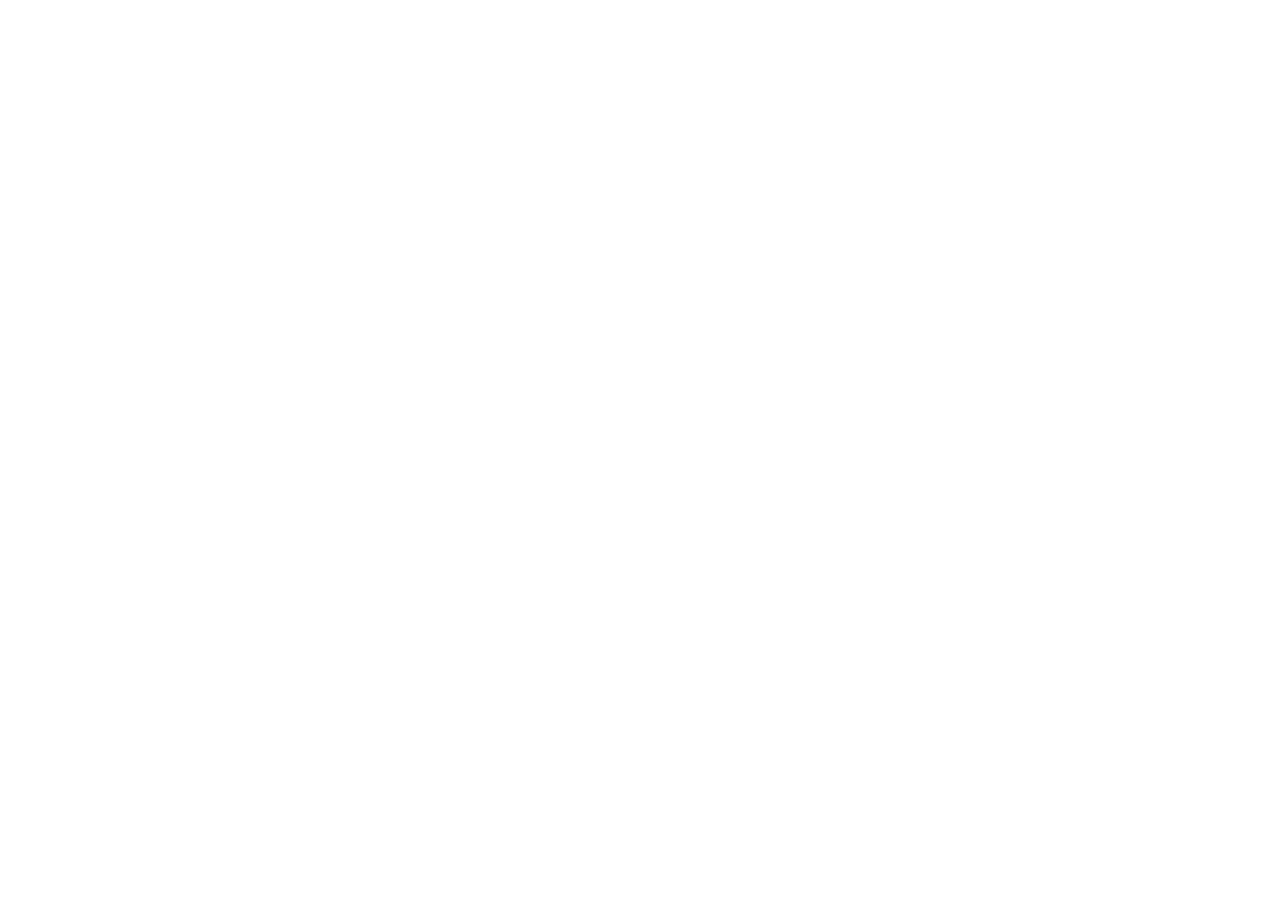
==== index.html @ bf8311c3 "added index.html" ====
<!DOCTYPE html>
<html lang="en">
<head>
    <meta charset="UTF-8">
    <meta name="viewport" content="width=device-width, initial-scale=1.0">
    <title>Document</title>
</head>
<body>
    
    
</body>
</html>
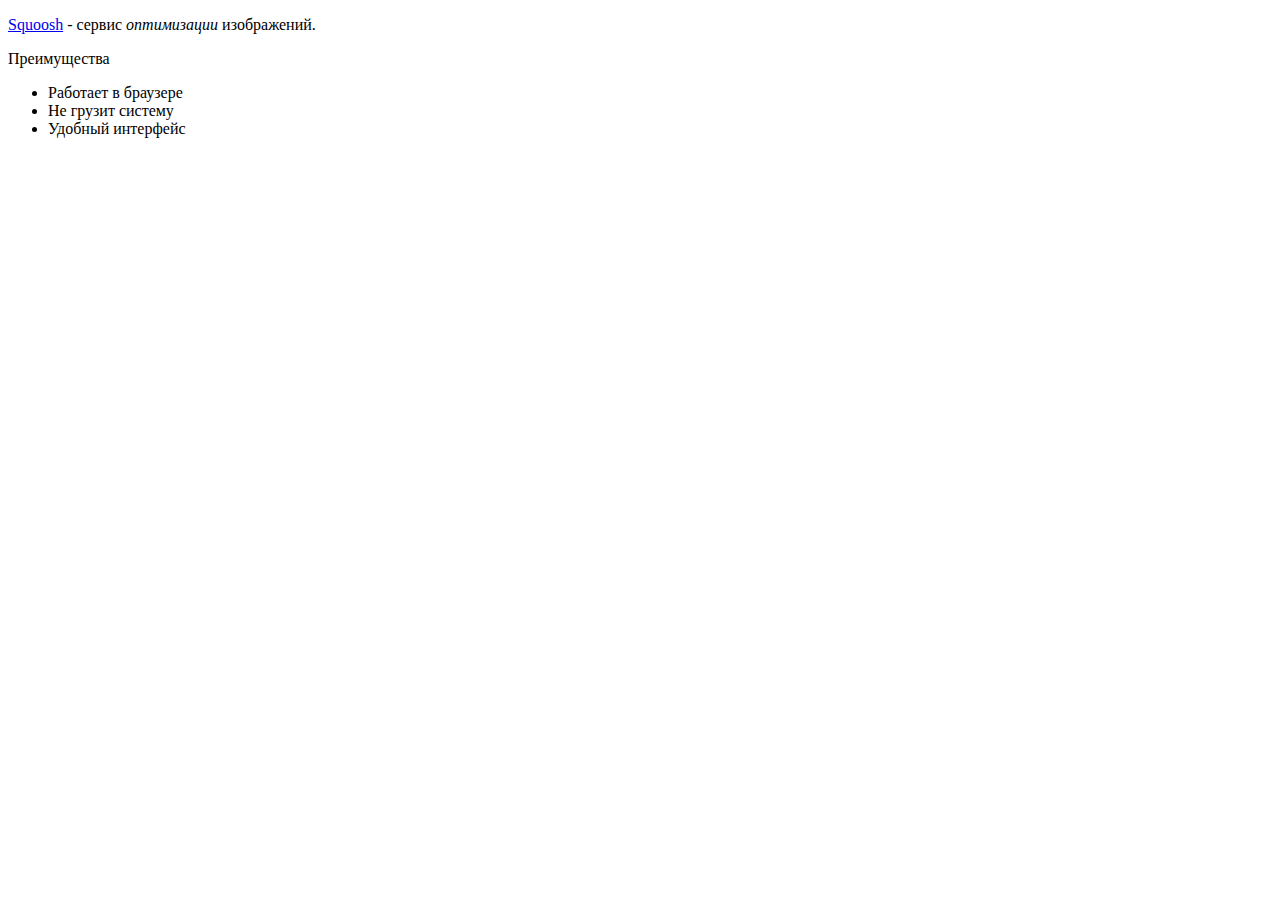
==== commit c9973dc1: "Update index.html" ====
--- a/index.html
+++ b/index.html
@@ -1,12 +1,22 @@
 <!DOCTYPE html>
-<html lang="en">
+<html lang="ru">
 <head>
     <meta charset="UTF-8">
     <meta name="viewport" content="width=device-width, initial-scale=1.0">
     <title>Document</title>
 </head>
 <body>
-    
-    
+<section>
+    <p>
+        <a href="squoosh.app">Squoosh</a> - сервис <em>оптимизации</em> изображений.
+    </p>
+
+    <p>Преимущества</p>
+    <ul>
+        <li>Работает в браузере</li>
+        <li>Не грузит систему</li>
+        <li>Удобный интерфейс</li>
+    </ul>
+</section>
 </body>
 </html>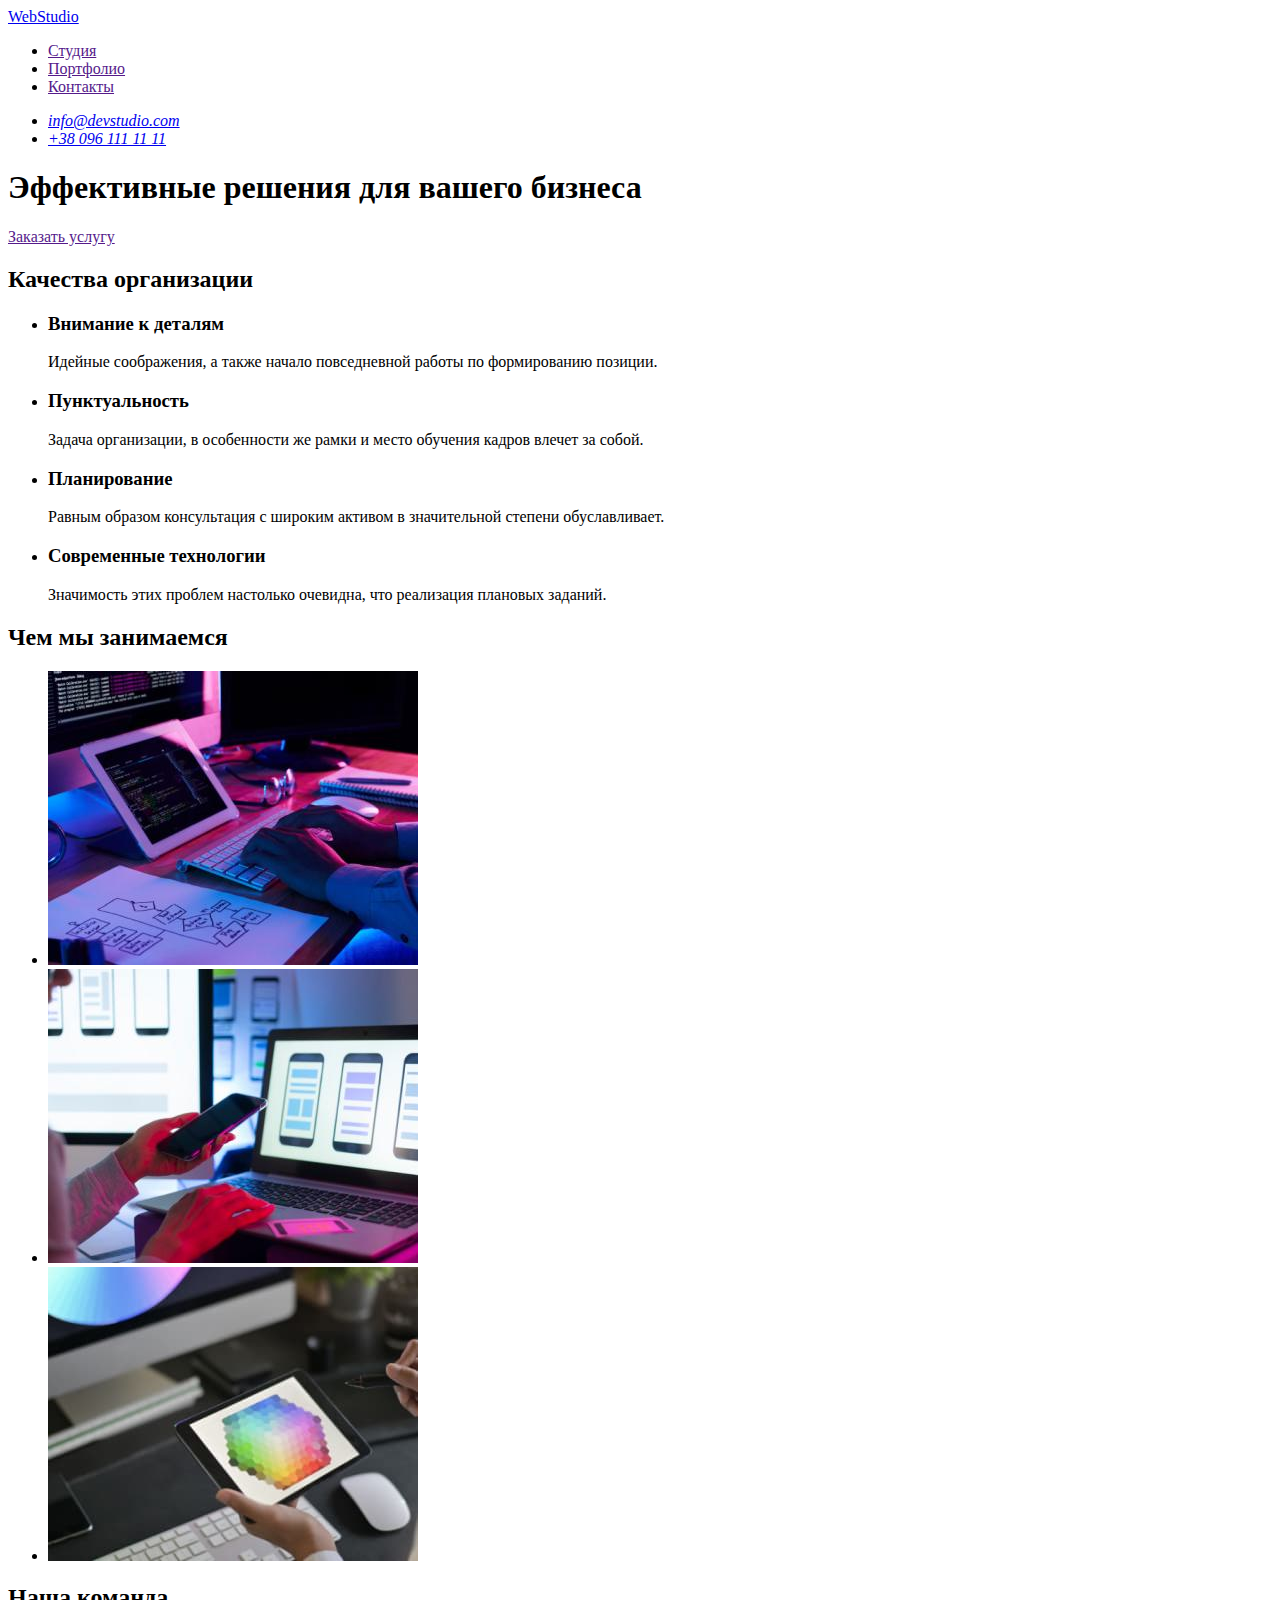
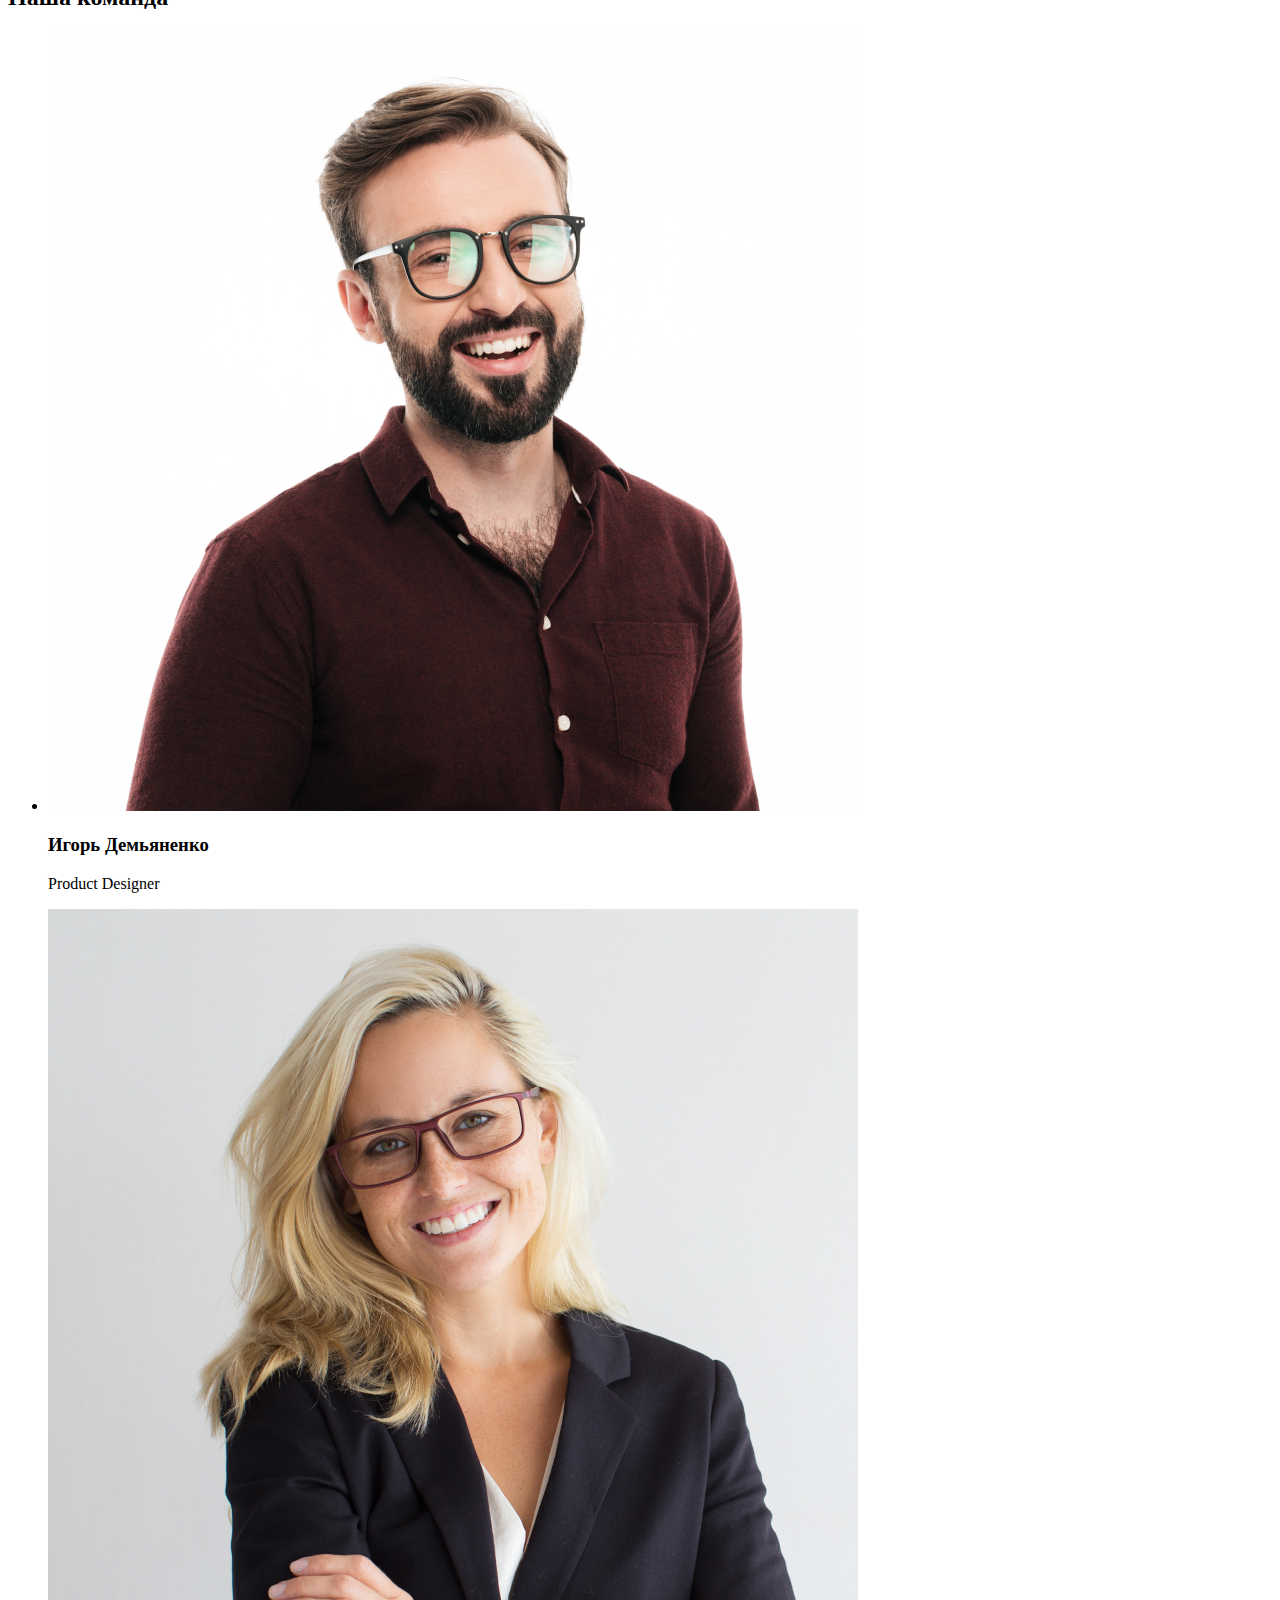
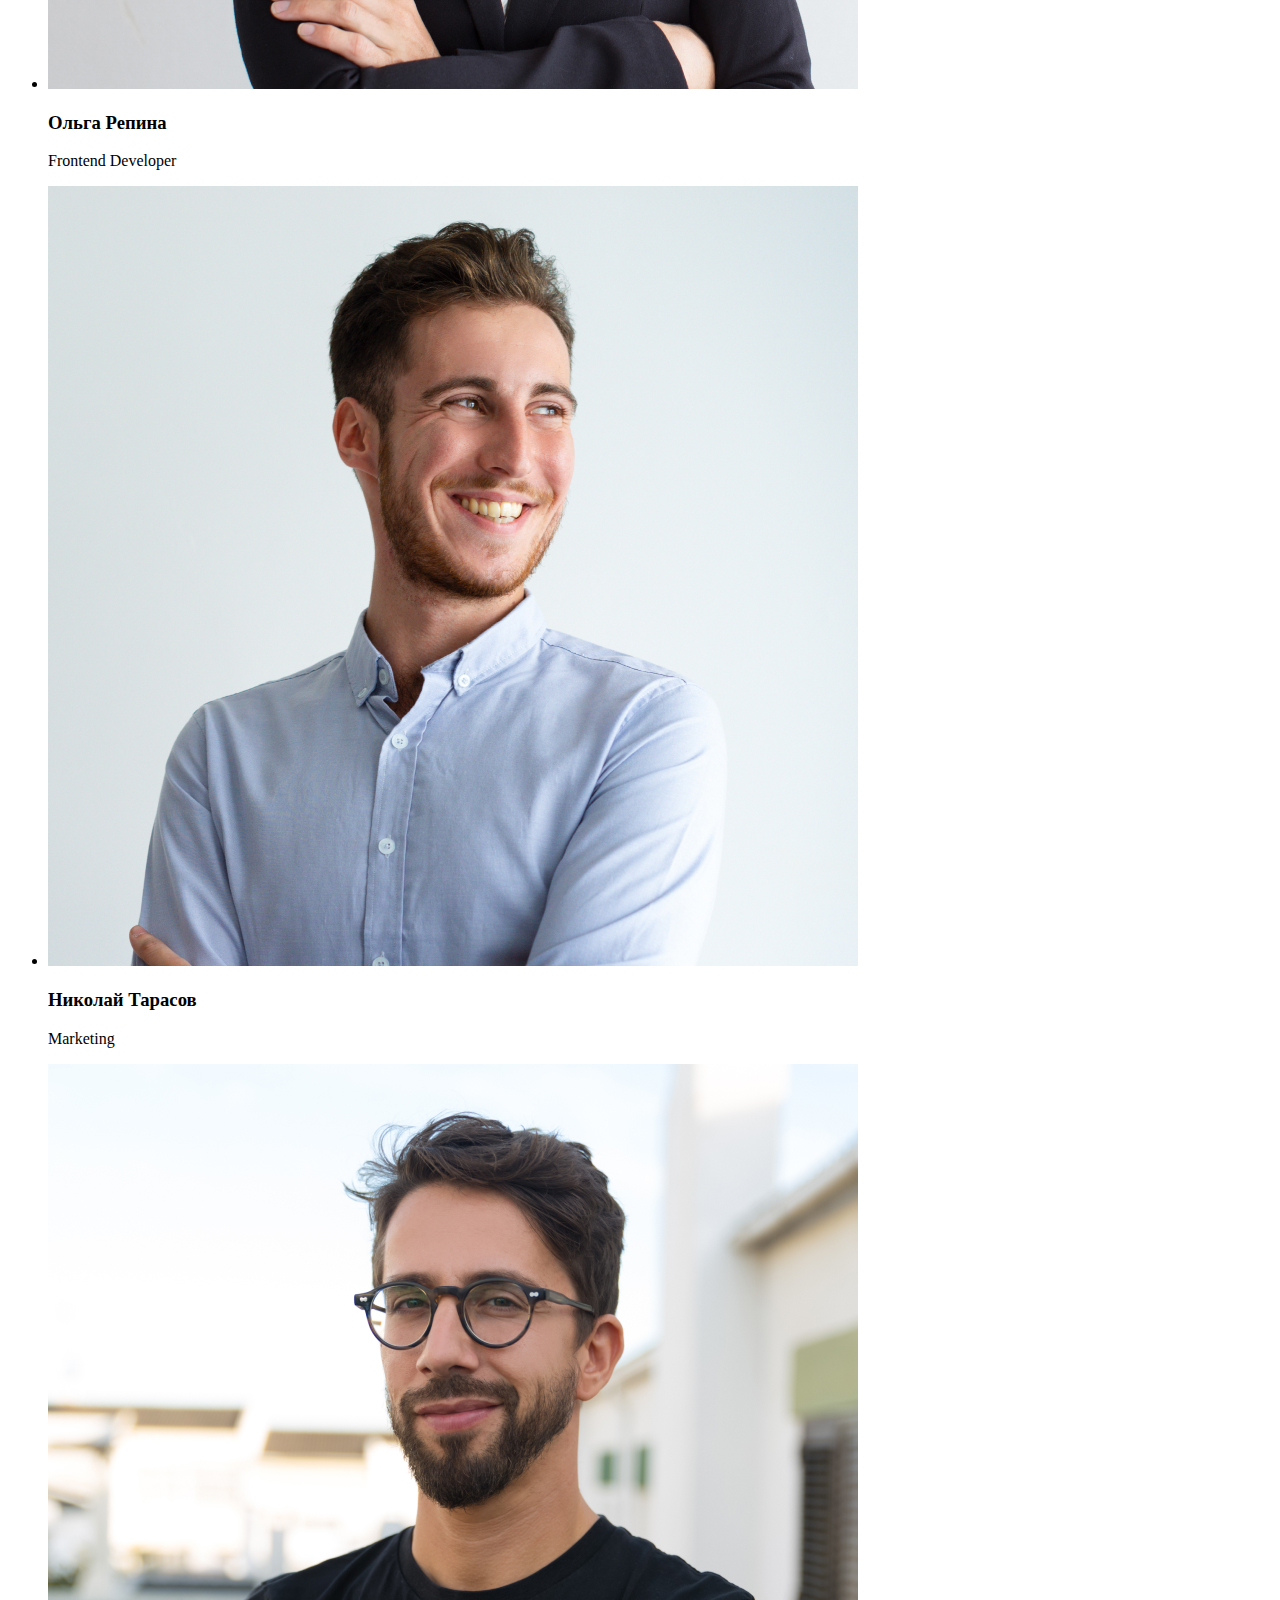
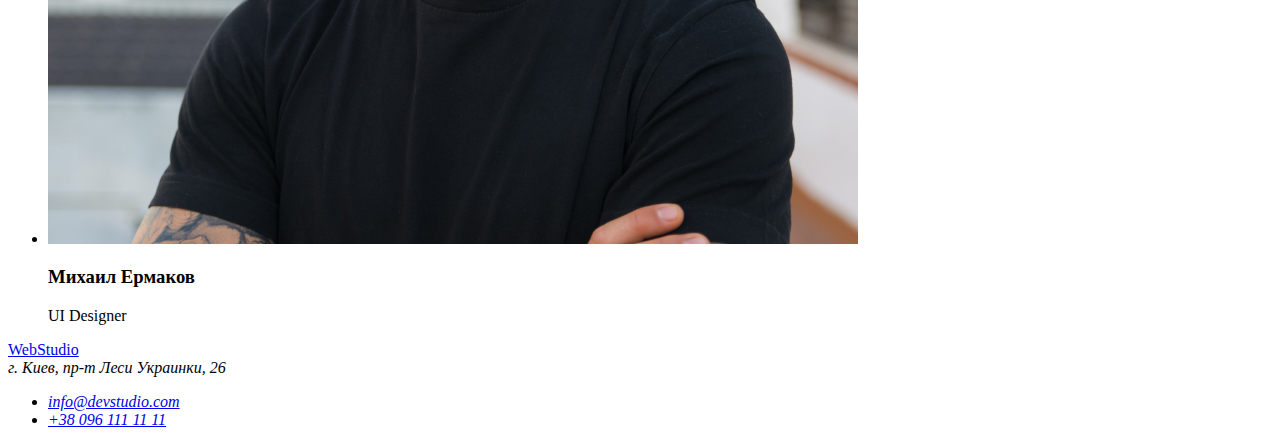
==== commit 160439c2: "updated" ====
--- a/index.html
+++ b/index.html
@@ -6,17 +6,108 @@
     <title>Document</title>
 </head>
 <body>
-<section>
-    <p>
-        <a href="squoosh.app">Squoosh</a> - сервис <em>оптимизации</em> изображений.
-    </p>
 
-    <p>Преимущества</p>
-    <ul>
-        <li>Работает в браузере</li>
-        <li>Не грузит систему</li>
-        <li>Удобный интерфейс</li>
-    </ul>
-</section>
+<!-- Header -->
+<header>
+    <nav>
+        <a href="./index.html">WebStudio</a>
+        
+        <ul>
+            <li><a href="">Студия</a></li>
+            <li><a href="">Портфолио</a></li>
+            <li><a href="">Контакты</a></li>
+        </ul>
+
+    </nav>
+    
+    <address>
+        <ul>
+            <li><a href="mailto:info@devstudio.com">info@devstudio.com</a></li>
+            <li><a href="tel:+380961111111">+38 096 111 11 11</a></li>
+        </ul>
+    </address>
+</header>
+
+<!-- Main -->
+<main>
+    <section>
+        <h1>Эффективные решения для вашего бизнеса</h1>
+        <a href="">Заказать услугу</a>
+    </section>
+
+    <section>
+        <h2>Качества организации</h2>
+        <ul>
+            <li>
+                <h3>Внимание к деталям</h3>
+                <p>Идейные соображения, а также начало повседневной работы по формированию позиции.</p>
+            </li>
+            <li>
+                <h3>Пунктуальность</h3>
+                <p>Задача организации, в особенности же рамки и место обучения кадров влечет за собой.</p>
+            </li>
+            <li>
+                <h3>Планирование</h3>
+                <p>Равным образом консультация с широким активом в значительной степени обуславливает.</p>
+            </li>
+            <li>
+                <h3>Современные технологии</h3>
+                <p>Значимость этих проблем настолько очевидна, что реализация плановых заданий.</p>
+            </li>
+        </ul>
+    </section>
+
+    <section>
+        <h2>Чем мы занимаемся</h2>
+        <ul>
+            <li><img src="./images/activity1.jpg" alt="Человек набирает текст на планшете"></li>
+            <li><img src="./images/activity2.jpg" alt="Человек работает за ноутбуком"></li>
+            <li><img src="./images/activity3.jpg" alt="Человек работает за планшетом"></li>
+        </ul>
+    </section>
+
+    <section>
+        <h2>Наша команда</h2>
+        <ul>
+            <li>
+                <img src="./images/teammember1.jpg" alt="Член команды проекта">
+                <h3>Игорь Демьяненко</h3>
+                <p>Product Designer</p>
+            </li>
+            <li>
+                <img src="./images/teammember2.jpg" alt="Член команды проекта">
+                <h3>Ольга Репина</h3>
+                <p>Frontend Developer</p>
+            </li>
+            <li>
+                <img src="./images/teammember3.jpg" alt="Член команды проекта">
+                <h3>Николай Тарасов</h3>
+                <p>Marketing</p>
+            </li>
+            <li>
+                <img src="./images/teammember4.jpg" alt="Член команды проекта">
+                <h3>Михаил Ермаков</h3>
+                <p>UI Designer</p>
+            </li>
+        </ul>
+    </section>
+
+</main>
+
+<!-- Footer -->
+<footer>
+    <a href="./index.html">WebStudio</a>
+
+    <address>
+        г. Киев, пр-т Леси Украинки, 26
+    </address>
+
+    <address>
+        <ul>
+            <li><a href="mailto:info@devstudio.com">info@devstudio.com</a></li>
+            <li><a href="tel:+380961111111">+38 096 111 11 11</a></li>
+        </ul>
+    </address>
+</footer>
 </body>
 </html>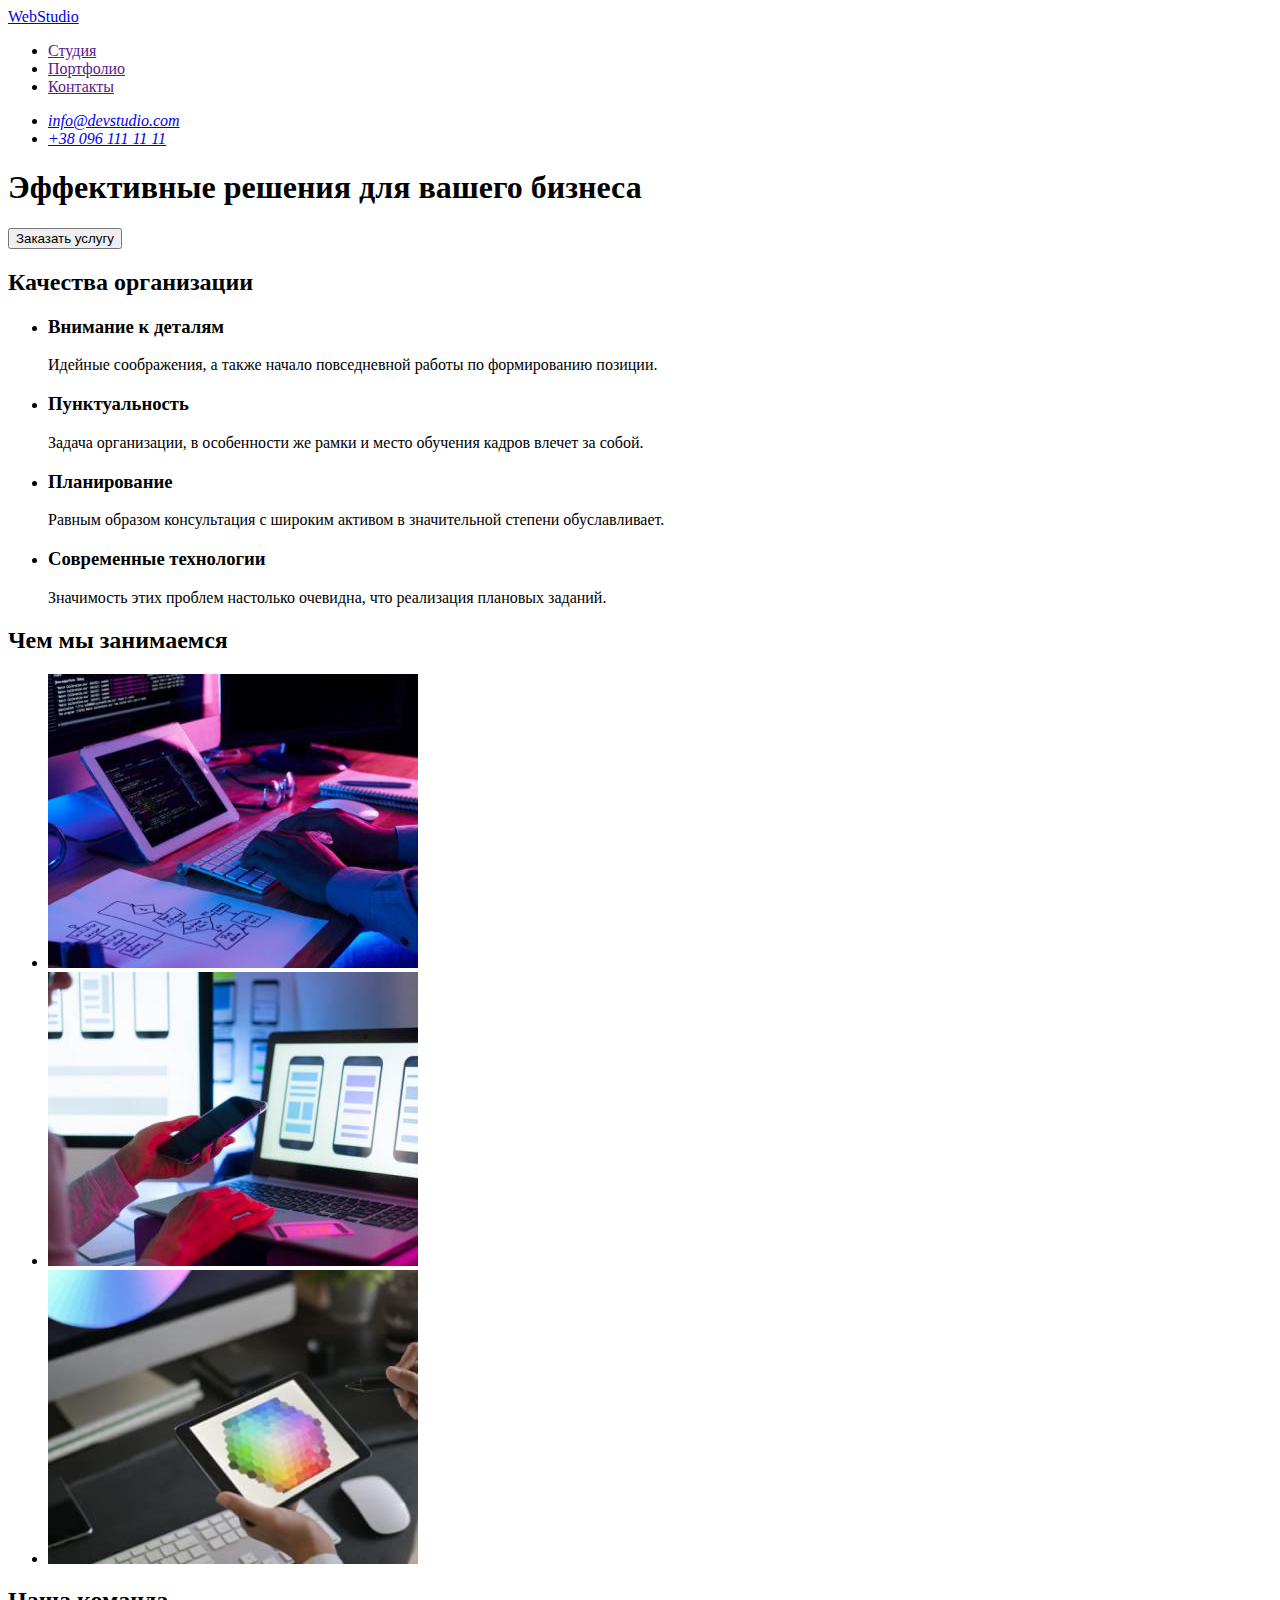
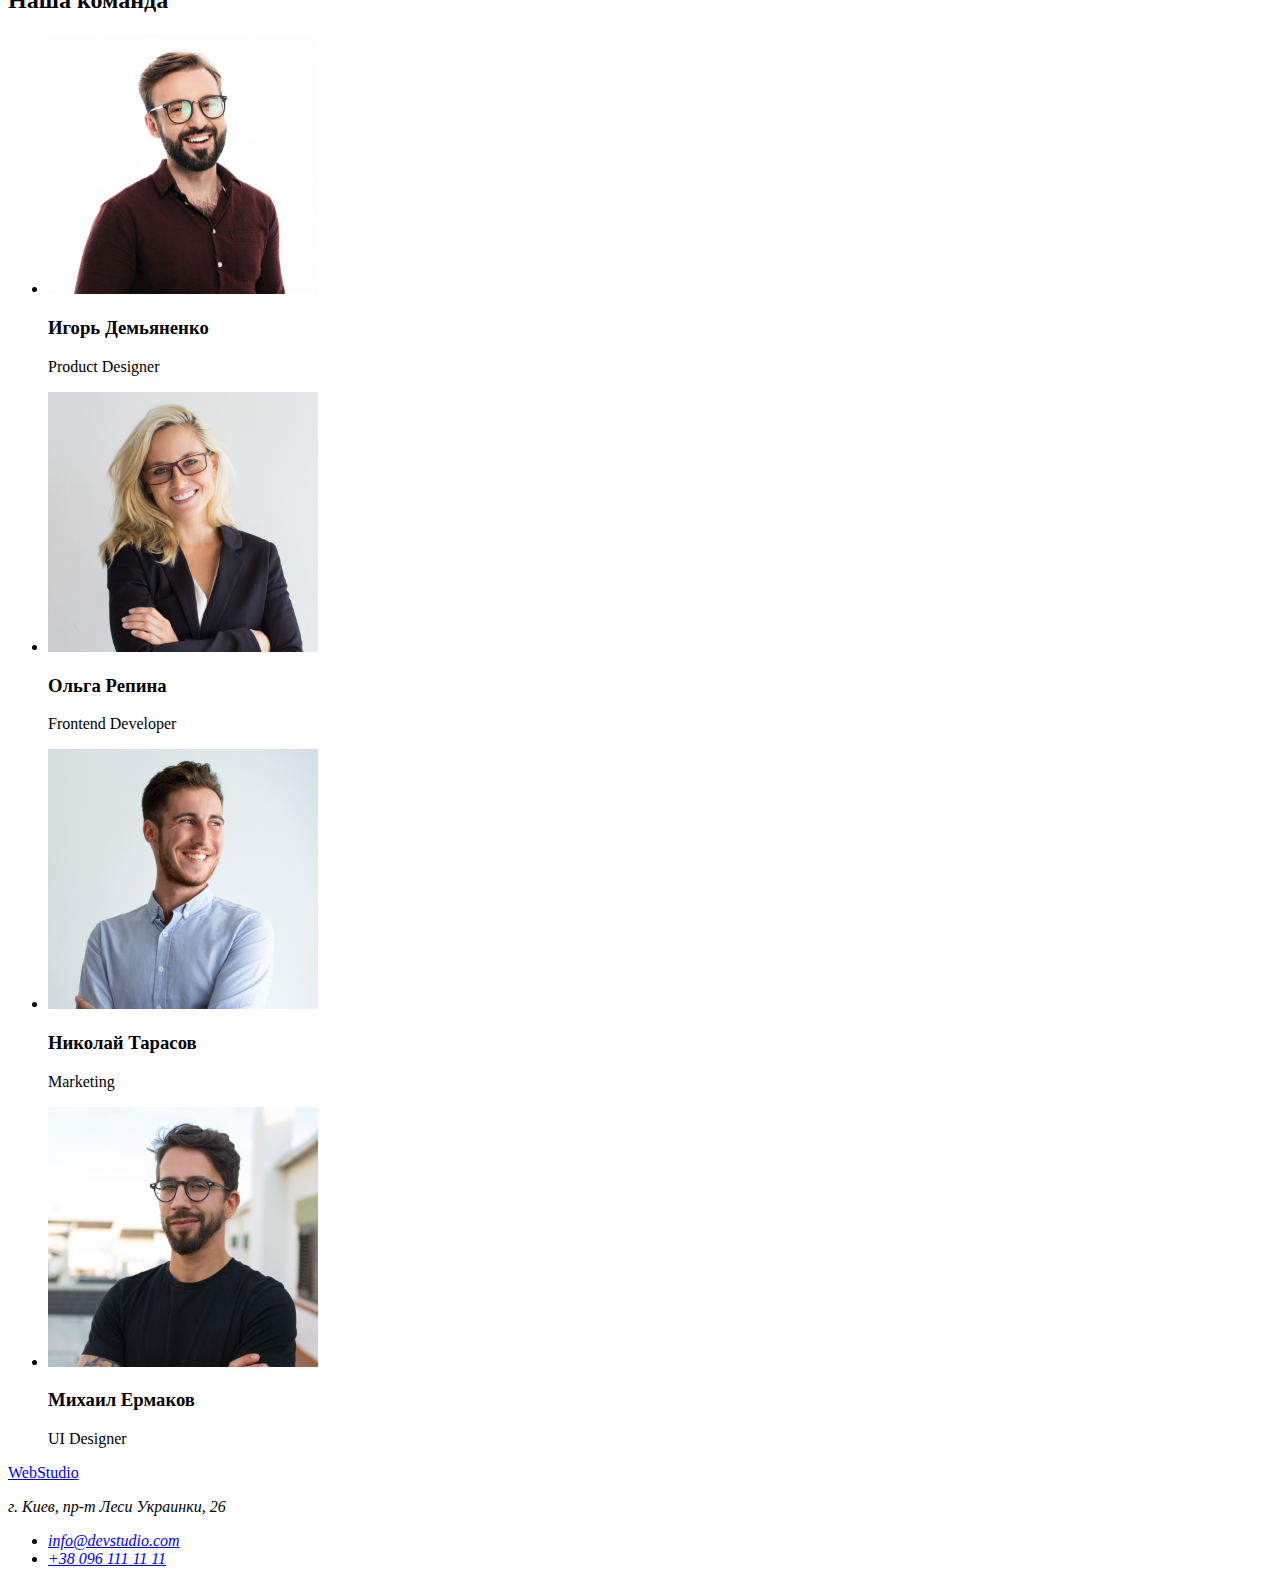
==== commit e7d736f8: "Update index.html" ====
--- a/index.html
+++ b/index.html
@@ -30,9 +30,10 @@
 
 <!-- Main -->
 <main>
+    <!-- Hero -->
     <section>
         <h1>Эффективные решения для вашего бизнеса</h1>
-        <a href="">Заказать услугу</a>
+        <button type="button">Заказать услугу</button>
     </section>
 
     <section>
@@ -60,9 +61,9 @@
     <section>
         <h2>Чем мы занимаемся</h2>
         <ul>
-            <li><img src="./images/activity1.jpg" alt="Человек набирает текст на планшете"></li>
-            <li><img src="./images/activity2.jpg" alt="Человек работает за ноутбуком"></li>
-            <li><img src="./images/activity3.jpg" alt="Человек работает за планшетом"></li>
+            <li><img src="./images/activity1.jpg" alt="Человек набирает текст на планшете" width="370"></li>
+            <li><img src="./images/activity2.jpg" alt="Человек работает за ноутбуком" width="370"></li>
+            <li><img src="./images/activity3.jpg" alt="Человек работает за планшетом" width="370"></li>
         </ul>
     </section>
 
@@ -70,22 +71,22 @@
         <h2>Наша команда</h2>
         <ul>
             <li>
-                <img src="./images/teammember1.jpg" alt="Член команды проекта">
+                <img src="./images/teammember1.jpg" alt="Член команды проекта" width="270">
                 <h3>Игорь Демьяненко</h3>
                 <p>Product Designer</p>
             </li>
             <li>
-                <img src="./images/teammember2.jpg" alt="Член команды проекта">
+                <img src="./images/teammember2.jpg" alt="Член команды проекта" width="270">
                 <h3>Ольга Репина</h3>
                 <p>Frontend Developer</p>
             </li>
             <li>
-                <img src="./images/teammember3.jpg" alt="Член команды проекта">
+                <img src="./images/teammember3.jpg" alt="Член команды проекта" width="270">
                 <h3>Николай Тарасов</h3>
                 <p>Marketing</p>
             </li>
             <li>
-                <img src="./images/teammember4.jpg" alt="Член команды проекта">
+                <img src="./images/teammember4.jpg" alt="Член команды проекта" width="270">
                 <h3>Михаил Ермаков</h3>
                 <p>UI Designer</p>
             </li>
@@ -99,10 +100,8 @@
     <a href="./index.html">WebStudio</a>
 
     <address>
-        г. Киев, пр-т Леси Украинки, 26
-    </address>
+        <p>г. Киев, пр-т Леси Украинки, 26</p>
 
-    <address>
         <ul>
             <li><a href="mailto:info@devstudio.com">info@devstudio.com</a></li>
             <li><a href="tel:+380961111111">+38 096 111 11 11</a></li>
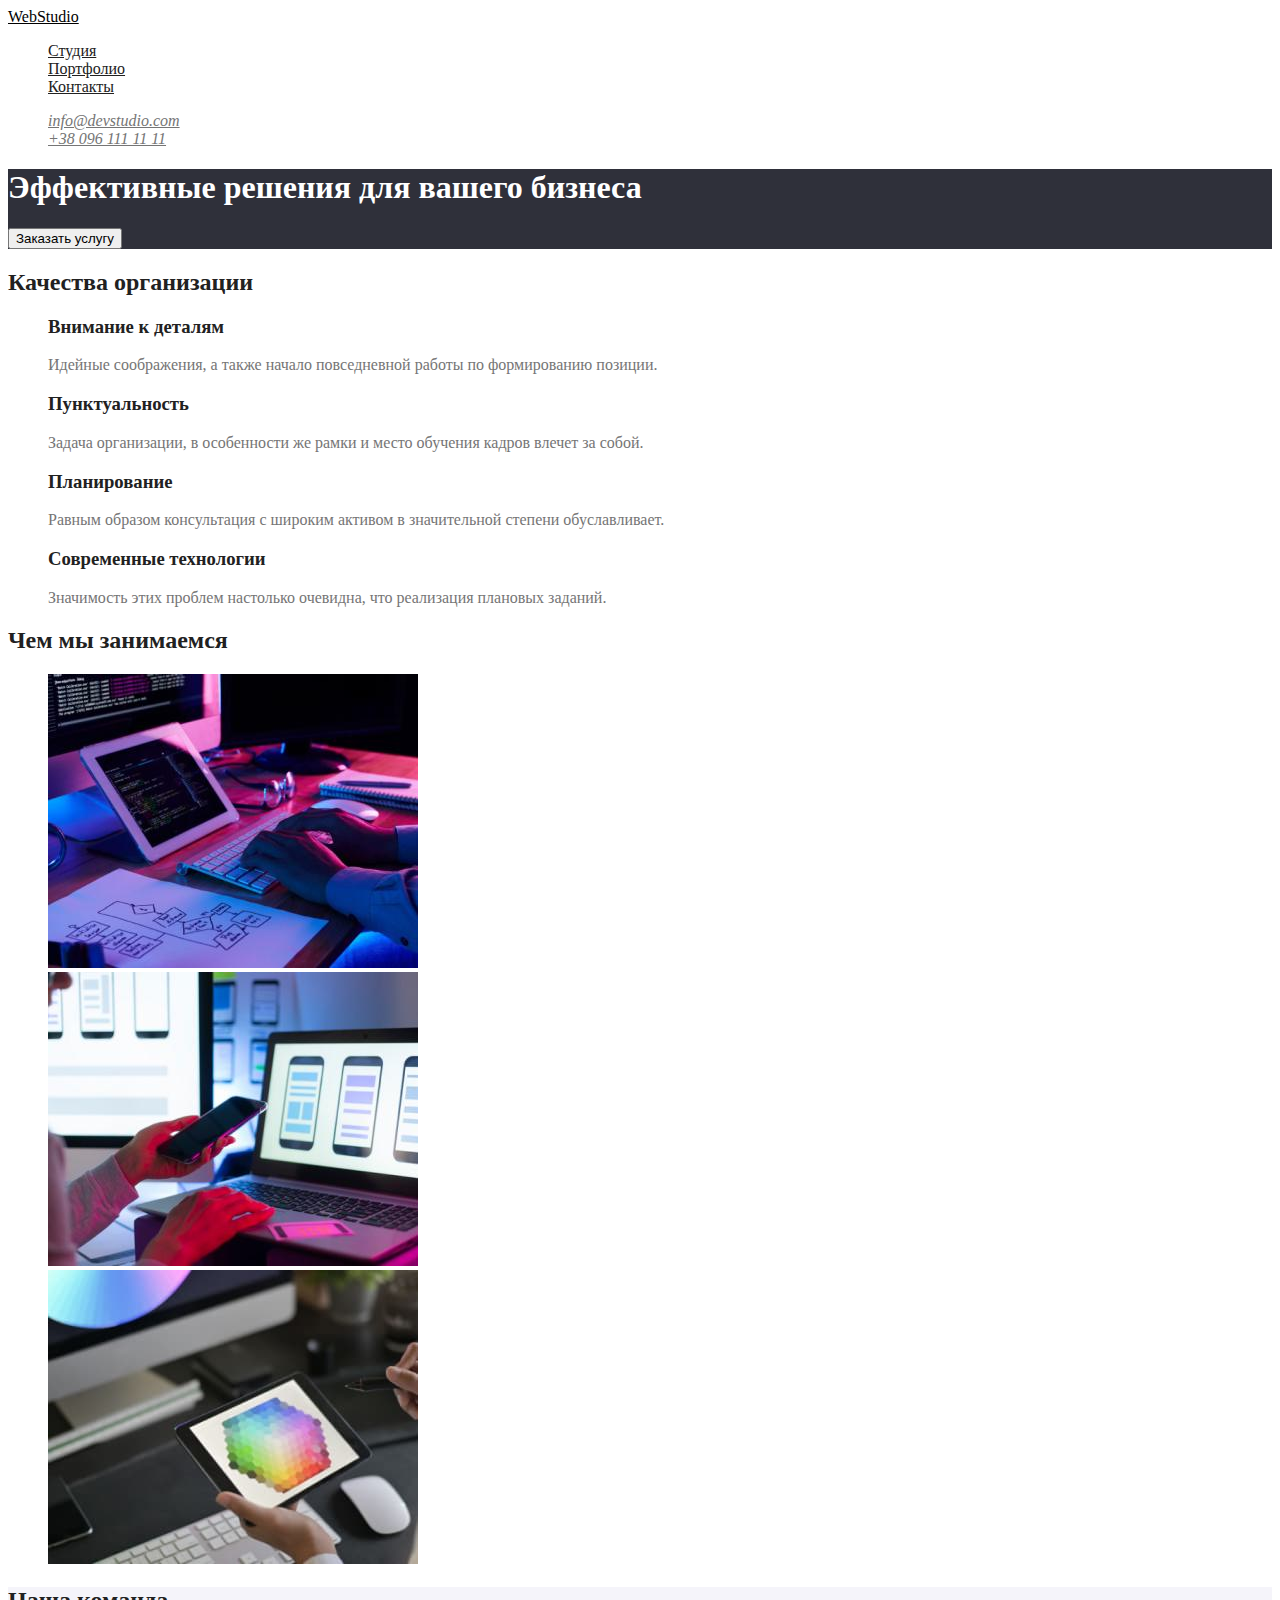
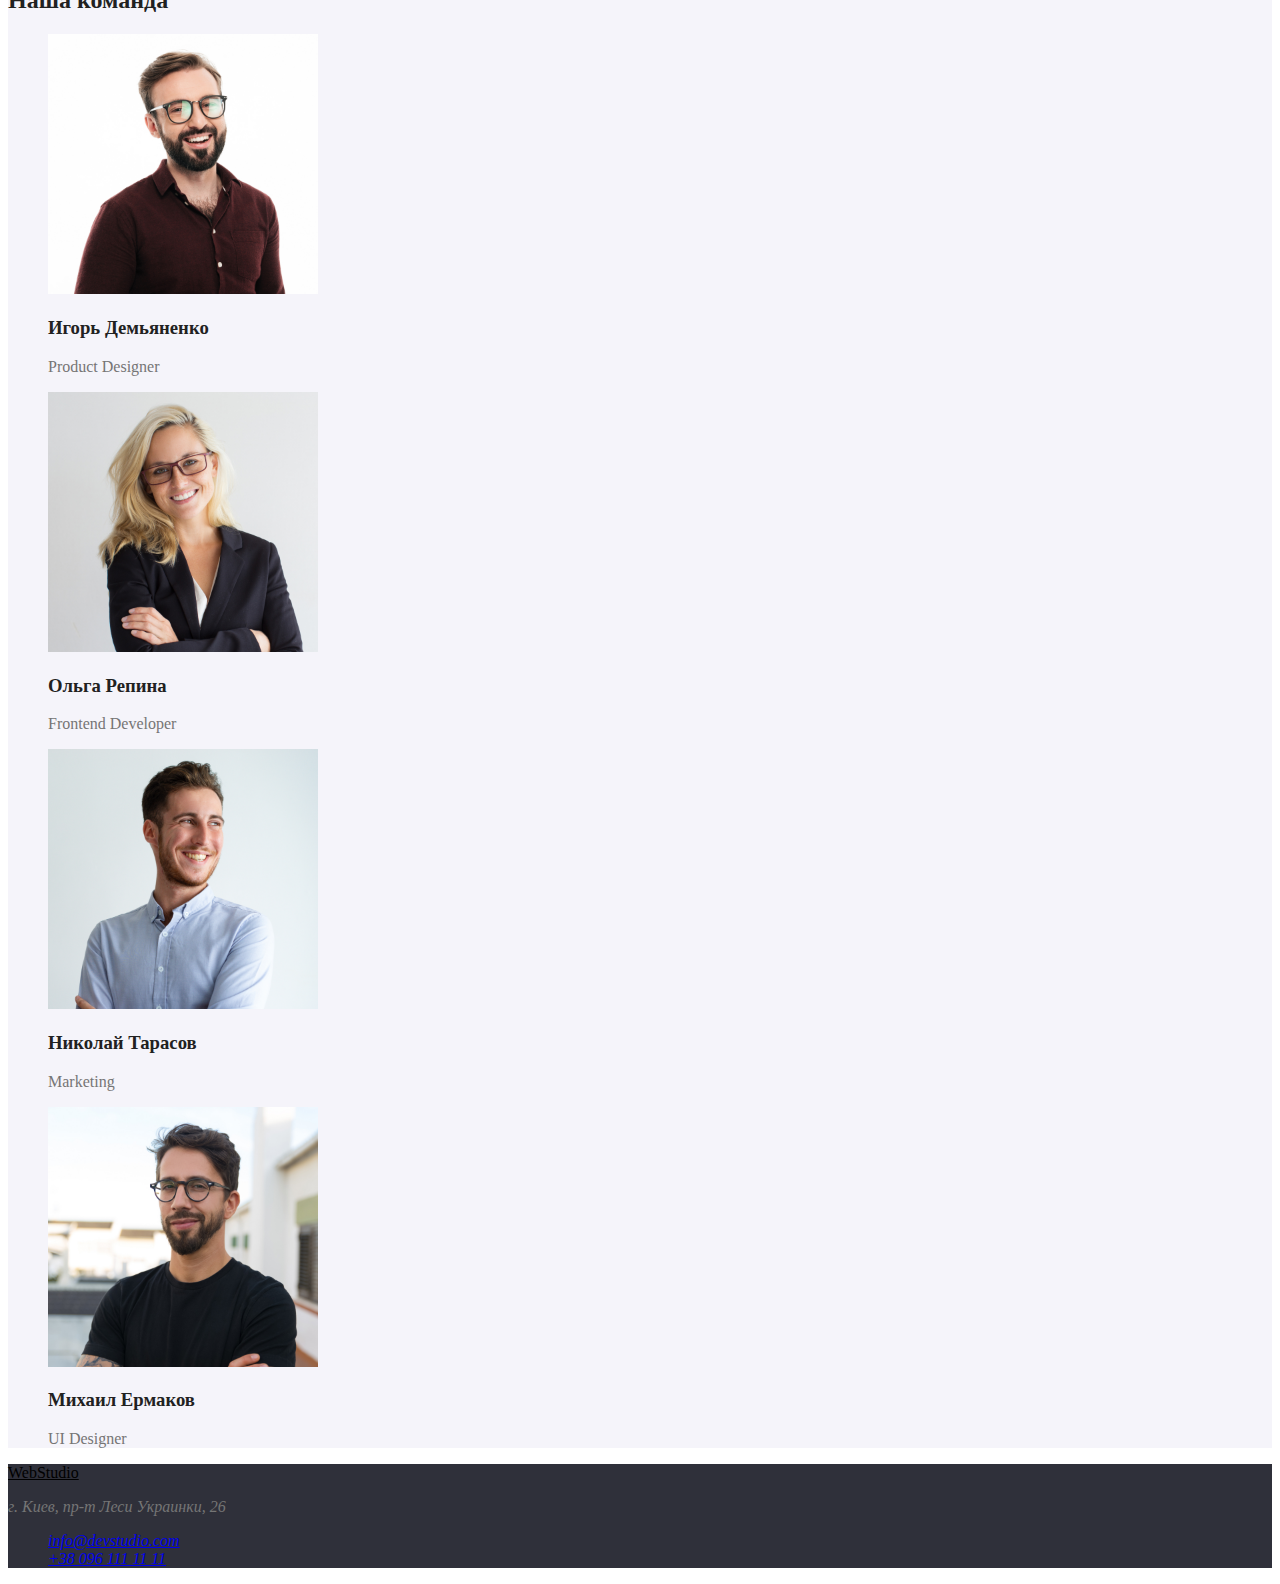
==== commit 29e67b4a: "changing few details" ====
--- a/index.html
+++ b/index.html
@@ -4,109 +4,113 @@
     <meta charset="UTF-8">
     <meta name="viewport" content="width=device-width, initial-scale=1.0">
     <title>Document</title>
+    <link rel="stylesheet" href="./css/styles.css">
 </head>
 <body>
+    <!-- Header -->
+    <header>
+        <nav>
+            <a href="./index.html" class="logo">WebStudio</a>
+            
+            <ul class="navigation list">
+                <li><a href="" class="navigation-link">Студия</a></li>
+                <li><a href="./portfolio.html" class="navigation-link">Портфолио</a></li>
+                <li><a href="" class="navigation-link">Контакты</a></li>
+            </ul>
+        </nav>
+        
+        <address>
+            <ul class="contacts list">
+                <li><a href="mailto:info@devstudio.com" class="contact-link">info@devstudio.com</a></li>
+                <li><a href="tel:+380961111111" class="contact-link">+38 096 111 11 11</a></li>
+            </ul>
+        </address>
+    </header>
 
-<!-- Header -->
-<header>
-    <nav>
-        <a href="./index.html">WebStudio</a>
-        
-        <ul>
-            <li><a href="">Студия</a></li>
-            <li><a href="">Портфолио</a></li>
-            <li><a href="">Контакты</a></li>
-        </ul>
+    <!-- Main -->
+    <main>
 
-    </nav>
-    
-    <address>
-        <ul>
-            <li><a href="mailto:info@devstudio.com">info@devstudio.com</a></li>
-            <li><a href="tel:+380961111111">+38 096 111 11 11</a></li>
-        </ul>
-    </address>
-</header>
+        <!-- Hero -->
+        <section class="hero">
+            <h1 class="hero-title">Эффективные решения для вашего бизнеса</h1>
 
-<!-- Main -->
-<main>
-    <!-- Hero -->
-    <section>
-        <h1>Эффективные решения для вашего бизнеса</h1>
-        <button type="button">Заказать услугу</button>
-    </section>
+            <button type="button">Заказать услугу</button>
+        </section>
 
-    <section>
-        <h2>Качества организации</h2>
-        <ul>
-            <li>
-                <h3>Внимание к деталям</h3>
-                <p>Идейные соображения, а также начало повседневной работы по формированию позиции.</p>
-            </li>
-            <li>
-                <h3>Пунктуальность</h3>
-                <p>Задача организации, в особенности же рамки и место обучения кадров влечет за собой.</p>
-            </li>
-            <li>
-                <h3>Планирование</h3>
-                <p>Равным образом консультация с широким активом в значительной степени обуславливает.</p>
-            </li>
-            <li>
-                <h3>Современные технологии</h3>
-                <p>Значимость этих проблем настолько очевидна, что реализация плановых заданий.</p>
-            </li>
-        </ul>
-    </section>
+        <!-- Features   -->
+        <section class="section">
+            <h2 class="section-title">Качества организации</h2>
 
-    <section>
-        <h2>Чем мы занимаемся</h2>
-        <ul>
-            <li><img src="./images/activity1.jpg" alt="Человек набирает текст на планшете" width="370"></li>
-            <li><img src="./images/activity2.jpg" alt="Человек работает за ноутбуком" width="370"></li>
-            <li><img src="./images/activity3.jpg" alt="Человек работает за планшетом" width="370"></li>
-        </ul>
-    </section>
+            <ul class="feature-list list">
+                <li>
+                    <h3 class="title">Внимание к деталям</h3>
+                    <p>Идейные соображения, а также начало повседневной работы по формированию позиции.</p>
+                </li>
+                <li>
+                    <h3 class="title">Пунктуальность</h3>
+                    <p>Задача организации, в особенности же рамки и место обучения кадров влечет за собой.</p>
+                </li>
+                <li>
+                    <h3 class="title">Планирование</h3>
+                    <p>Равным образом консультация с широким активом в значительной степени обуславливает.</p>
+                </li>
+                <li>
+                    <h3 class="title">Современные технологии</h3>
+                    <p>Значимость этих проблем настолько очевидна, что реализация плановых заданий.</p>
+                </li>
+            </ul>
+        </section>
 
-    <section>
-        <h2>Наша команда</h2>
-        <ul>
-            <li>
-                <img src="./images/teammember1.jpg" alt="Член команды проекта" width="270">
-                <h3>Игорь Демьяненко</h3>
-                <p>Product Designer</p>
-            </li>
-            <li>
-                <img src="./images/teammember2.jpg" alt="Член команды проекта" width="270">
-                <h3>Ольга Репина</h3>
-                <p>Frontend Developer</p>
-            </li>
-            <li>
-                <img src="./images/teammember3.jpg" alt="Член команды проекта" width="270">
-                <h3>Николай Тарасов</h3>
-                <p>Marketing</p>
-            </li>
-            <li>
-                <img src="./images/teammember4.jpg" alt="Член команды проекта" width="270">
-                <h3>Михаил Ермаков</h3>
-                <p>UI Designer</p>
-            </li>
-        </ul>
-    </section>
+        <!-- Works -->
+        <section class="section">
+            <h2 class="section-title">Чем мы занимаемся</h2>
+            <ul class="work-list list">
+                <li><img src="./images/activity1.jpg" alt="Человек набирает текст на планшете" width="370"></li>
+                <li><img src="./images/activity2.jpg" alt="Человек работает за ноутбуком" width="370"></li>
+                <li><img src="./images/activity3.jpg" alt="Человек работает за планшетом" width="370"></li>
+            </ul>
+        </section>
 
-</main>
+        <!-- Team -->
+        <section class="team-section section">
+            <h2 class="section-title">Наша команда</h2>
+            <ul class="team-list list">
+                <li>
+                    <img src="./images/teammember1.jpg" alt="Член команды проекта" width="270">
+                    <h3 class="title">Игорь Демьяненко</h3>
+                    <p>Product Designer</p>
+                </li>
+                <li>
+                    <img src="./images/teammember2.jpg" alt="Член команды проекта" width="270">
+                    <h3 class="title">Ольга Репина</h3>
+                    <p>Frontend Developer</p>
+                </li>
+                <li>
+                    <img src="./images/teammember3.jpg" alt="Член команды проекта" width="270">
+                    <h3 class="title">Николай Тарасов</h3>
+                    <p>Marketing</p>
+                </li>
+                <li>
+                    <img src="./images/teammember4.jpg" alt="Член команды проекта" width="270">
+                    <h3 class="title">Михаил Ермаков</h3>
+                    <p>UI Designer</p>
+                </li>
+            </ul>
+        </section>
+    </main>
 
-<!-- Footer -->
-<footer>
-    <a href="./index.html">WebStudio</a>
+    <!-- Footer -->
+    <footer>
+        <a href="./index.html" class="logo">WebStudio</a>
 
-    <address>
-        <p>г. Киев, пр-т Леси Украинки, 26</p>
+        <address>
+            <p>г. Киев, пр-т Леси Украинки, 26</p>
 
-        <ul>
-            <li><a href="mailto:info@devstudio.com">info@devstudio.com</a></li>
-            <li><a href="tel:+380961111111">+38 096 111 11 11</a></li>
-        </ul>
-    </address>
-</footer>
+            <ul class="list">
+                <li><a href="mailto:info@devstudio.com">info@devstudio.com</a></li>
+                <li><a href="tel:+380961111111">+38 096 111 11 11</a></li>
+            </ul>
+        </address>
+    </footer>
 </body>
 </html>--- a/css/styles.css
+++ b/css/styles.css
@@ -0,0 +1,69 @@
+:root {
+    --primary-text-color: #757575;
+    --secondary-text-color: #212121;
+    --white-color: #FFFFFF;
+    --accent-color: #2196F3;
+    --primary-background-color: #FFFFFF;
+    --secondary-background-color: #2F303A;
+    --tertiary-background-color: #F5F4FA;
+    --logo-colour: #000000;
+}
+
+body {
+    background-color: var(--primary-background-color);
+    color: var(--primary-text-color);
+}
+
+.logo {
+    color: var(--logo-colour);
+}
+
+.list {
+    list-style: none;
+}
+
+/* Header */
+
+.navigation-link {
+    color: var(--secondary-text-color);
+}
+
+.navigation-link:hover, .navigation-link:focus {
+    color: var(--accent-color);
+}
+
+.contact-link {
+    color: var(--primary-text-color);
+}
+
+.contact-link:hover, .contact-link:focus {
+    color: var(--accent-color);
+}
+
+/* Hero */
+
+.hero {
+    background-color: var(--secondary-background-color);
+}
+
+.hero-title {
+    color: var(--white-color);
+}
+
+/* Section */
+
+.section-title, .feature-list .title, .team-list .title {
+    color: var(--secondary-text-color);
+}
+
+/* Team section */
+
+.team-section {
+    background-color: var(--tertiary-background-color);
+}
+
+/* Footer */
+
+footer {
+    background-color: var(--secondary-background-color);
+}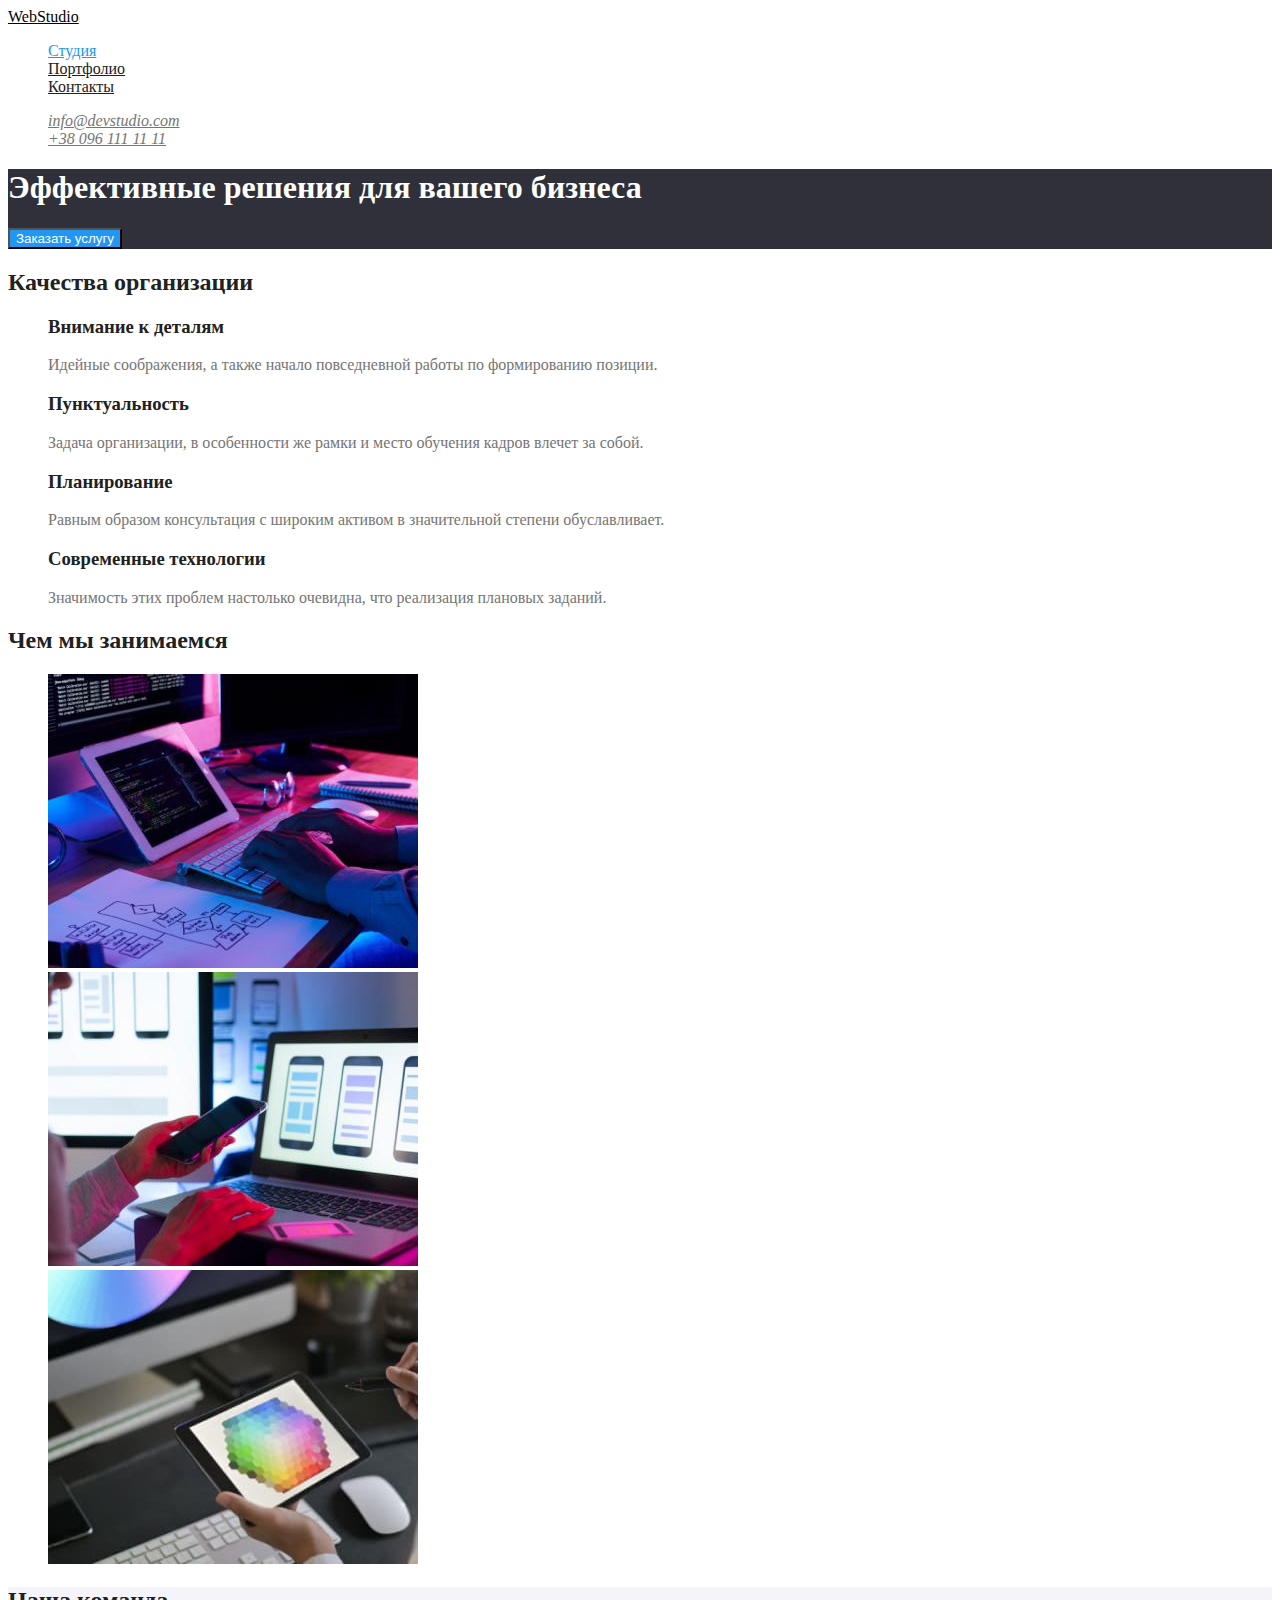
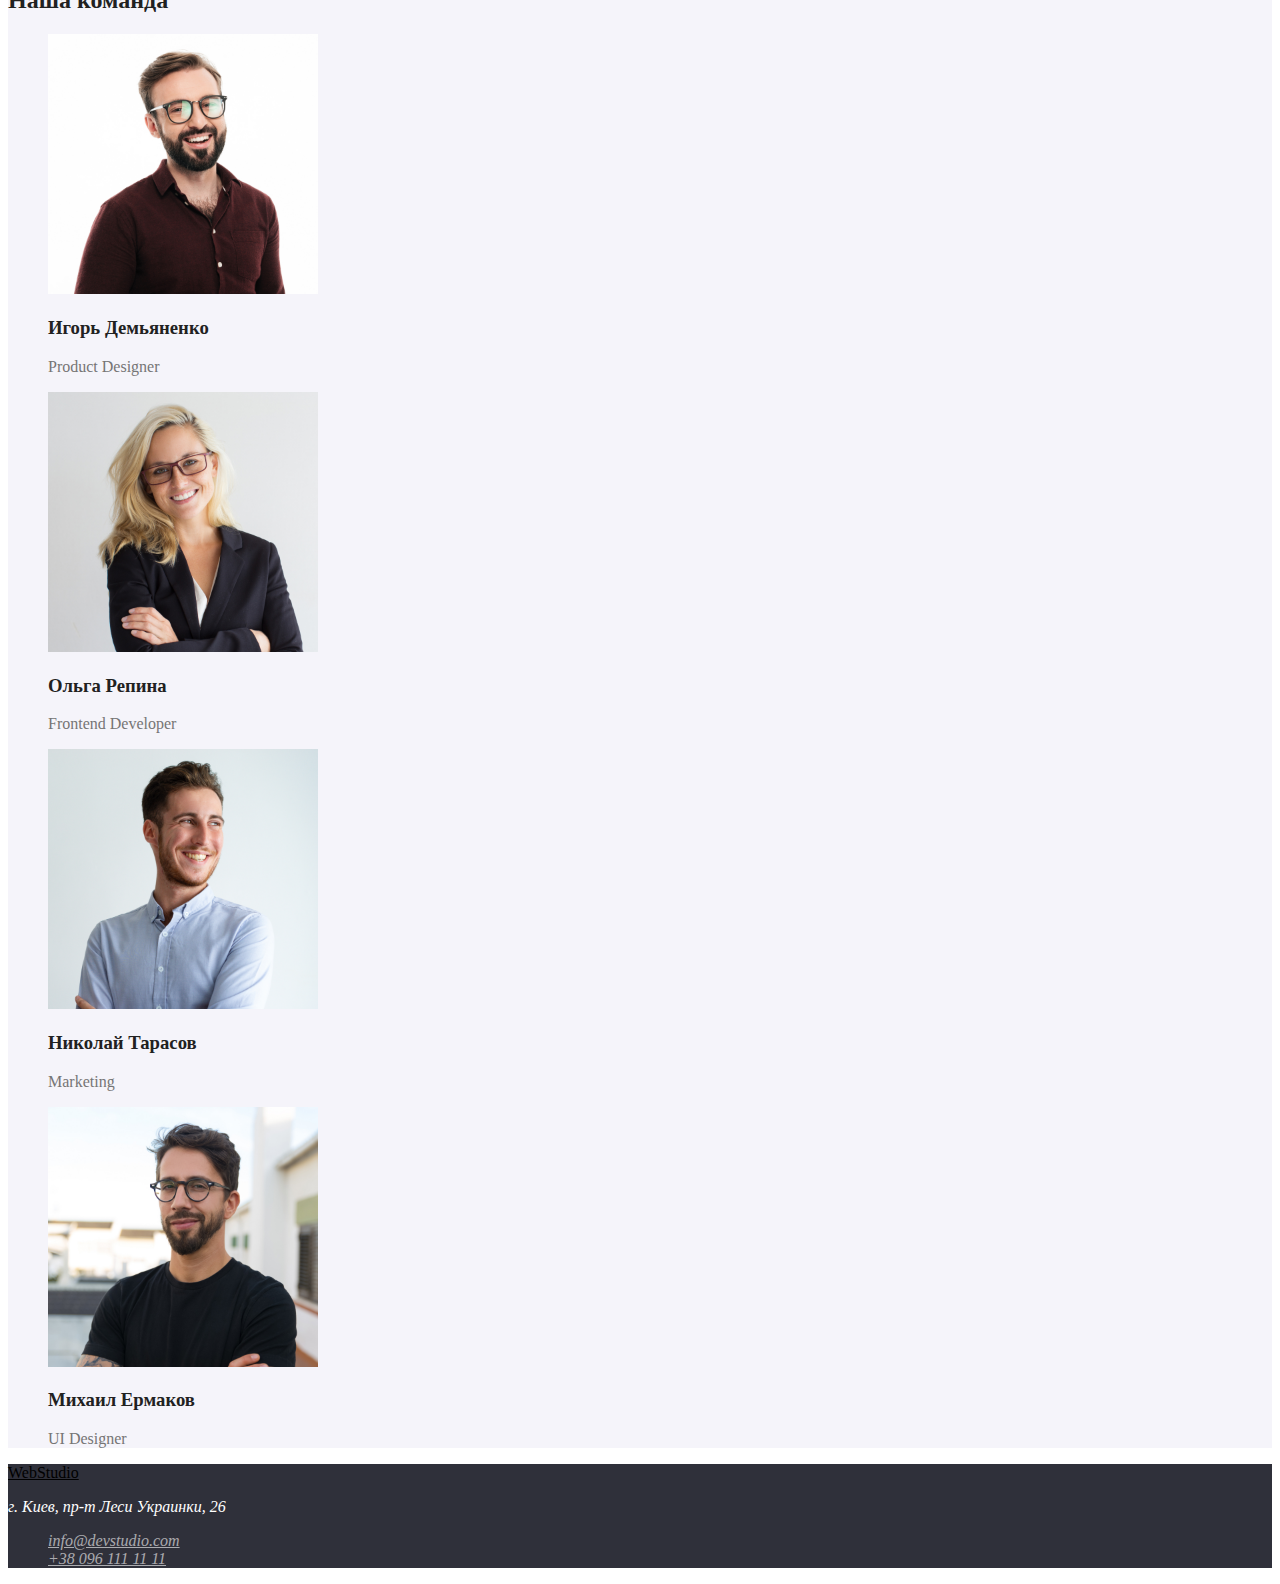
==== commit 4c8d0f5a: "adds css code and classes to html elements" ====
--- a/index.html
+++ b/index.html
@@ -4,7 +4,8 @@
     <meta charset="UTF-8">
     <meta name="viewport" content="width=device-width, initial-scale=1.0">
     <title>Document</title>
-    <link rel="stylesheet" href="./css/styles.css">
+    <link rel="stylesheet" href="./css/common.css">
+    <link rel="stylesheet" href="./css/main.css">
 </head>
 <body>
     <!-- Header -->
@@ -12,17 +13,17 @@
         <nav>
             <a href="./index.html" class="logo">WebStudio</a>
             
-            <ul class="navigation list">
-                <li><a href="" class="navigation-link">Студия</a></li>
-                <li><a href="./portfolio.html" class="navigation-link">Портфолио</a></li>
-                <li><a href="" class="navigation-link">Контакты</a></li>
+            <ul class="navigation-list list">
+                <li><a href="./index.html" class="link current">Студия</a></li>
+                <li><a href="./portfolio.html" class="link">Портфолио</a></li>
+                <li><a href="" class="link">Контакты</a></li>
             </ul>
         </nav>
         
         <address>
-            <ul class="contacts list">
-                <li><a href="mailto:info@devstudio.com" class="contact-link">info@devstudio.com</a></li>
-                <li><a href="tel:+380961111111" class="contact-link">+38 096 111 11 11</a></li>
+            <ul class="contact-list list">
+                <li><a href="mailto:info@devstudio.com" class="link">info@devstudio.com</a></li>
+                <li><a href="tel:+380961111111" class="link">+38 096 111 11 11</a></li>
             </ul>
         </address>
     </header>
@@ -34,7 +35,7 @@
         <section class="hero">
             <h1 class="hero-title">Эффективные решения для вашего бизнеса</h1>
 
-            <button type="button">Заказать услугу</button>
+            <button type="button" class="button">Заказать услугу</button>
         </section>
 
         <!-- Features   -->
@@ -106,9 +107,9 @@
         <address>
             <p>г. Киев, пр-т Леси Украинки, 26</p>
 
-            <ul class="list">
-                <li><a href="mailto:info@devstudio.com">info@devstudio.com</a></li>
-                <li><a href="tel:+380961111111">+38 096 111 11 11</a></li>
+            <ul class="contact-list list">
+                <li><a href="mailto:info@devstudio.com" class="link">info@devstudio.com</a></li>
+                <li><a href="tel:+380961111111" class="link">+38 096 111 11 11</a></li>
             </ul>
         </address>
     </footer>
--- a/css/common.css
+++ b/css/common.css
@@ -0,0 +1,63 @@
+:root {
+    --primary-text-color: #757575;
+    --secondary-text-color: #212121;
+    --white-color: #FFFFFF;
+    --accent-color: #2196F3;
+    --primary-background-color: #2F303A;
+    --secondary-background-color: #F5F4FA;
+    --logo-color: #000000;
+}
+
+body {
+    background-color: var(--white-color);
+    color: var(--primary-text-color);
+}
+
+.logo {
+    color: var(--logo-color);
+}
+
+.list {
+    list-style: none;
+}
+
+/* Header navigation */
+
+.navigation-list .link {
+    color: var(--secondary-text-color);
+}
+
+.navigation-list .link:hover,
+.navigation-list .link:focus, .contact-list .link:hover,
+.contact-list .link:focus {
+    color: var(--accent-color);
+}
+
+.contact-list .link {
+    color: var(--primary-text-color);
+}
+
+.navigation-list .link.current {
+    color: var(--accent-color);
+}
+
+/* Footer */
+
+footer {
+    background-color: var(--primary-background-color);
+}
+
+footer p {
+    color: var(--white-color);
+}
+
+footer .contact-list .link {
+    color: rgba(255, 255, 255, 0.6);
+}
+
+/* Button */
+
+.button {
+    color: var(--white-color);
+    background-color: var(--accent-color);
+}--- a/css/main.css
+++ b/css/main.css
@@ -0,0 +1,24 @@
+/* Section */
+
+.section-title,
+.feature-list .title,
+.team-list .title {
+    color: var(--secondary-text-color);
+}
+
+/* Hero */
+
+.hero {
+    background-color: var(--primary-background-color);
+}
+
+.hero-title {
+    color: var(--white-color);
+}
+
+/* Team section */
+
+.team-section {
+    background-color: var(--secondary-background-color);
+}
+
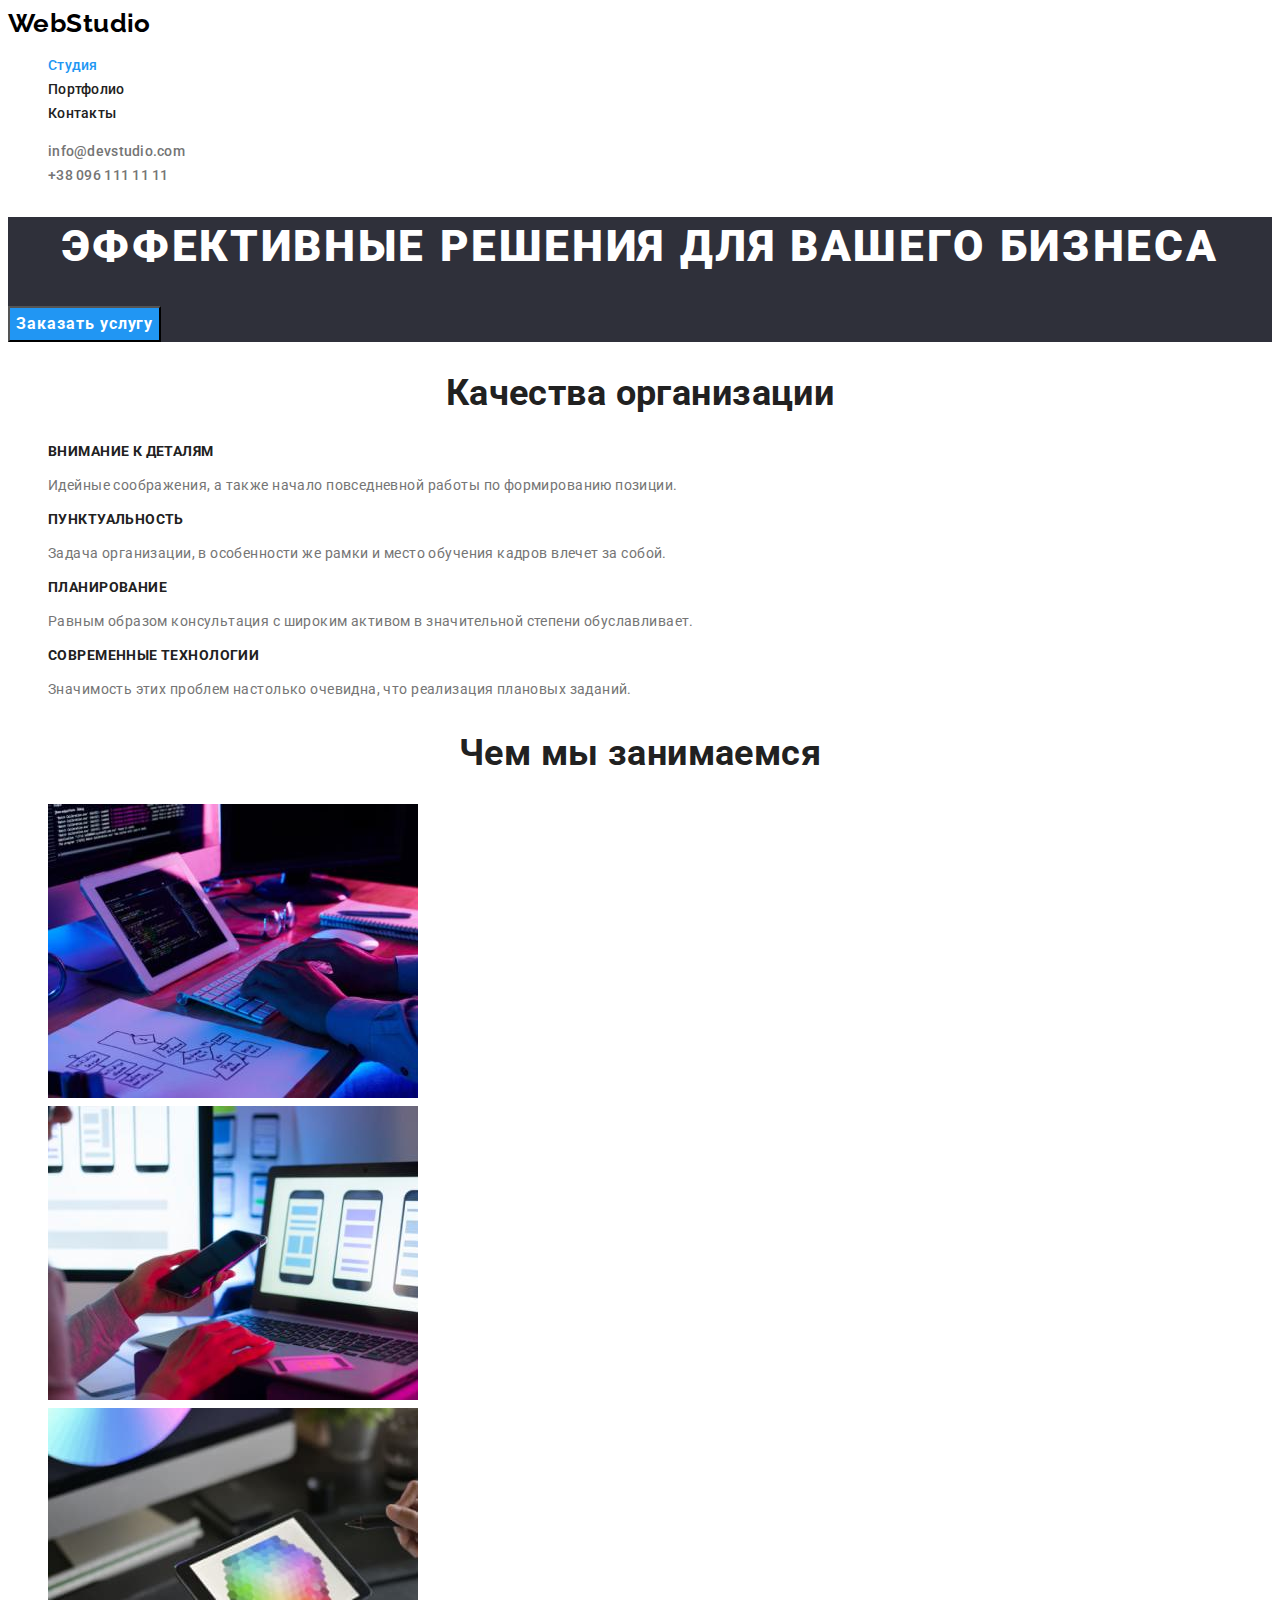
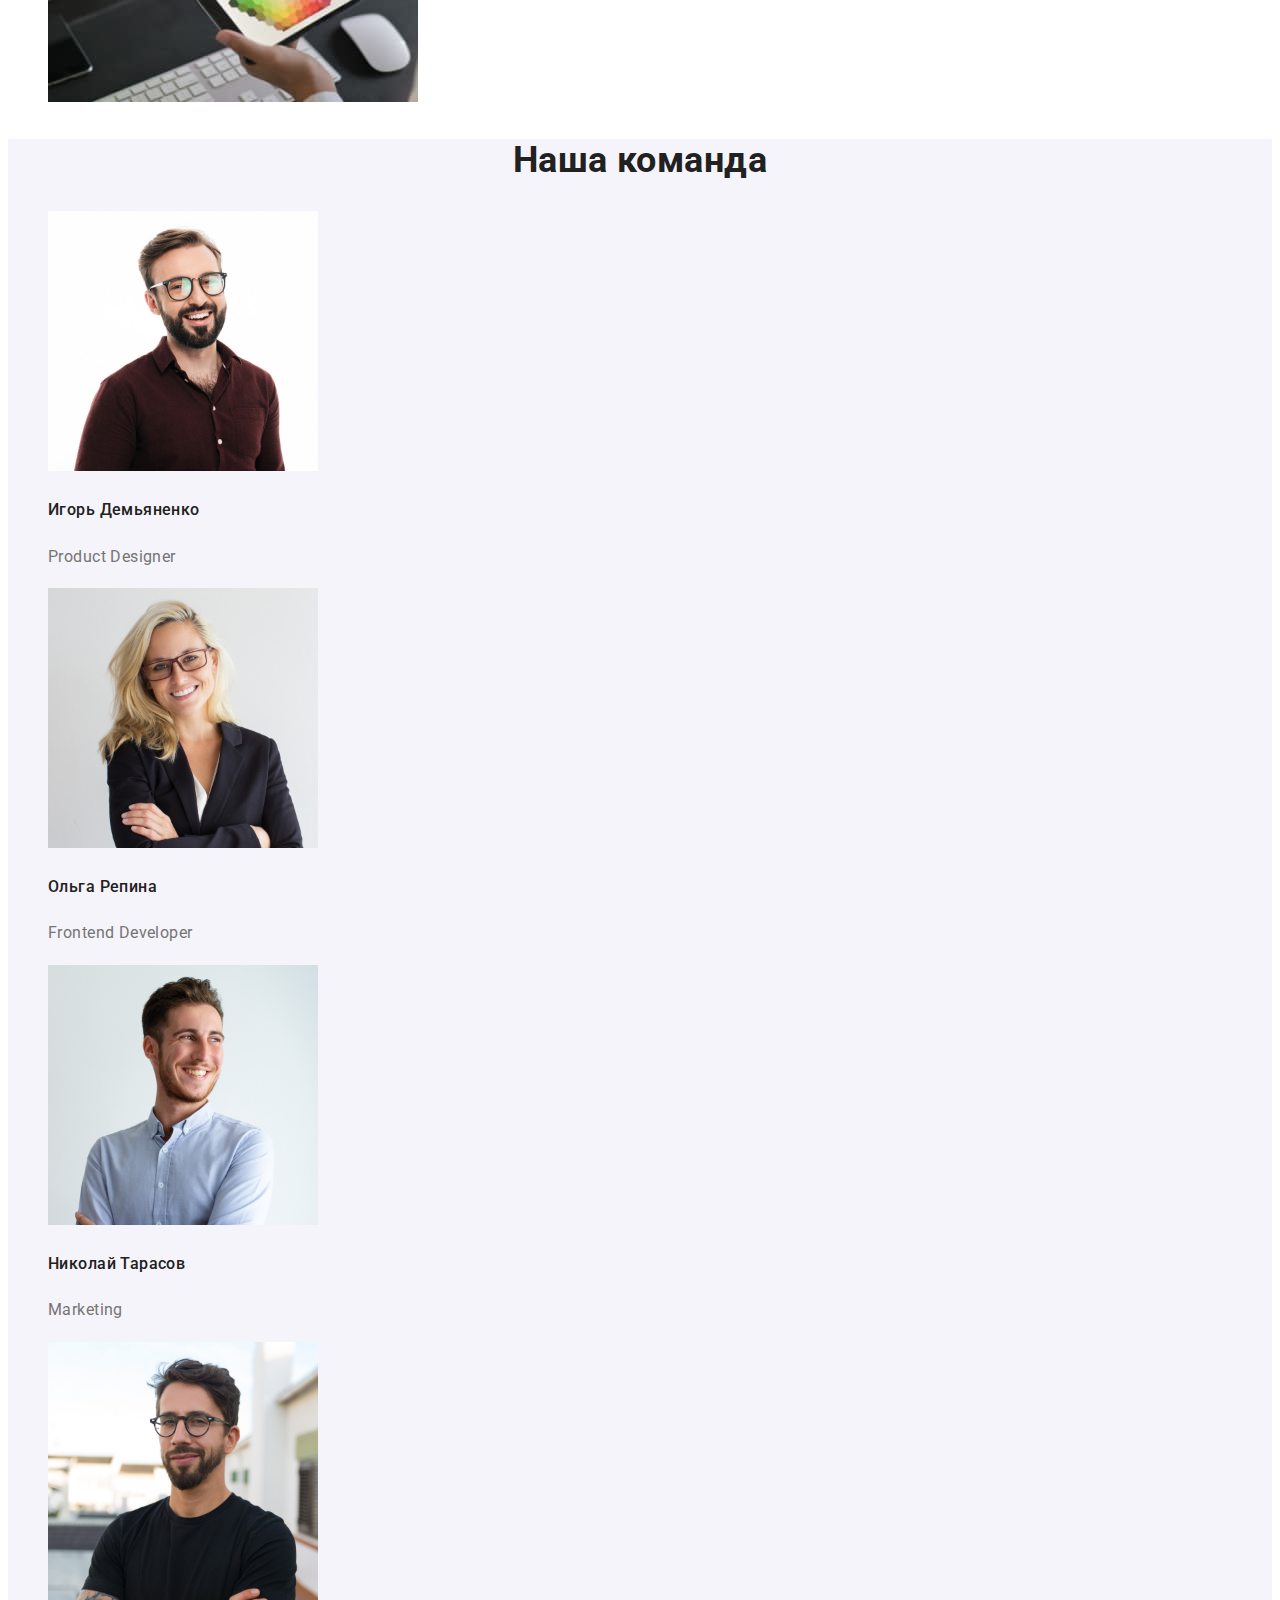
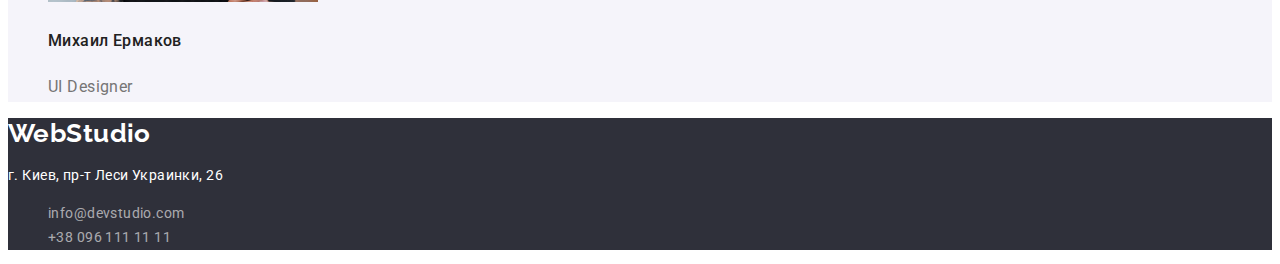
==== commit b2a2318b: "adds fonts and font sizes etc" ====
--- a/index.html
+++ b/index.html
@@ -4,6 +4,10 @@
     <meta charset="UTF-8">
     <meta name="viewport" content="width=device-width, initial-scale=1.0">
     <title>Document</title>
+    <link rel="preconnect" href="https://fonts.googleapis.com">
+    <link rel="preconnect" href="https://fonts.gstatic.com" crossorigin>
+    <link href="https://fonts.googleapis.com/css2?family=Raleway:wght@700&family=Roboto:wght@400;500;700;900&display=swap"
+        rel="stylesheet">
     <link rel="stylesheet" href="./css/common.css">
     <link rel="stylesheet" href="./css/main.css">
 </head>
@@ -45,19 +49,19 @@
             <ul class="feature-list list">
                 <li>
                     <h3 class="title">Внимание к деталям</h3>
-                    <p>Идейные соображения, а также начало повседневной работы по формированию позиции.</p>
+                    <p class="desctiption">Идейные соображения, а также начало повседневной работы по формированию позиции.</p>
                 </li>
                 <li>
                     <h3 class="title">Пунктуальность</h3>
-                    <p>Задача организации, в особенности же рамки и место обучения кадров влечет за собой.</p>
+                    <p class="desctiption">Задача организации, в особенности же рамки и место обучения кадров влечет за собой.</p>
                 </li>
                 <li>
                     <h3 class="title">Планирование</h3>
-                    <p>Равным образом консультация с широким активом в значительной степени обуславливает.</p>
+                    <p class="desctiption">Равным образом консультация с широким активом в значительной степени обуславливает.</p>
                 </li>
                 <li>
                     <h3 class="title">Современные технологии</h3>
-                    <p>Значимость этих проблем настолько очевидна, что реализация плановых заданий.</p>
+                    <p class="desctiption">Значимость этих проблем настолько очевидна, что реализация плановых заданий.</p>
                 </li>
             </ul>
         </section>
@@ -79,22 +83,22 @@
                 <li>
                     <img src="./images/teammember1.jpg" alt="Член команды проекта" width="270">
                     <h3 class="title">Игорь Демьяненко</h3>
-                    <p>Product Designer</p>
+                    <p class="job">Product Designer</p>
                 </li>
                 <li>
                     <img src="./images/teammember2.jpg" alt="Член команды проекта" width="270">
                     <h3 class="title">Ольга Репина</h3>
-                    <p>Frontend Developer</p>
+                    <p class="job">Frontend Developer</p>
                 </li>
                 <li>
                     <img src="./images/teammember3.jpg" alt="Член команды проекта" width="270">
                     <h3 class="title">Николай Тарасов</h3>
-                    <p>Marketing</p>
+                    <p class="job">Marketing</p>
                 </li>
                 <li>
                     <img src="./images/teammember4.jpg" alt="Член команды проекта" width="270">
                     <h3 class="title">Михаил Ермаков</h3>
-                    <p>UI Designer</p>
+                    <p class="job">UI Designer</p>
                 </li>
             </ul>
         </section>
@@ -102,10 +106,10 @@
 
     <!-- Footer -->
     <footer>
-        <a href="./index.html" class="logo">WebStudio</a>
+        <a href="./index.html" class="logo alt-logo-color">WebStudio</a>
 
         <address>
-            <p>г. Киев, пр-т Леси Украинки, 26</p>
+            <p class="address">г. Киев, пр-т Леси Украинки, 26</p>
 
             <ul class="contact-list list">
                 <li><a href="mailto:info@devstudio.com" class="link">info@devstudio.com</a></li>
--- a/css/common.css
+++ b/css/common.css
@@ -1,27 +1,74 @@
 :root {
     --primary-text-color: #757575;
     --secondary-text-color: #212121;
+
     --white-color: #FFFFFF;
     --accent-color: #2196F3;
+
     --primary-background-color: #2F303A;
     --secondary-background-color: #F5F4FA;
+
     --logo-color: #000000;
+    --alt-logo-color: #FFFFFF;
+
+    --alt-footer-text-color: rgba(255, 255, 255, 0.6);
 }
 
 body {
     background-color: var(--white-color);
     color: var(--primary-text-color);
-}
 
-.logo {
-    color: var(--logo-color);
+    font-family: 'Roboto', sans-serif;
+    letter-spacing: 0.03em;
+    font-size: 14px;
+    line-height: 1.71;
 }
 
 .list {
     list-style: none;
 }
 
-/* Header navigation */
+button {
+    font-family: inherit;
+}
+
+.link {
+    text-decoration: none;
+}
+
+/* Header */
+
+/* Logo */
+
+.logo {
+    color: var(--logo-color);
+
+    text-decoration: none;
+
+    font-family: 'Raleway', sans-serif;
+    font-weight: 700;
+    font-size: 26px;
+    line-height: 1.19;
+}
+
+.alt-logo-color {
+    color: var(--white-color);
+
+}
+
+.logo:hover, .logo:focus {
+    color: var(--accent-color);
+}
+
+/* Navigation and contact list */
+
+header .link {
+    color: var(--primary-text-color);
+
+    letter-spacing: 0.02em;
+    font-weight: 500;
+    line-height: 1.14;
+}
 
 .navigation-list .link {
     color: var(--secondary-text-color);
@@ -31,10 +78,6 @@
 .navigation-list .link:focus, .contact-list .link:hover,
 .contact-list .link:focus {
     color: var(--accent-color);
-}
-
-.contact-list .link {
-    color: var(--primary-text-color);
 }
 
 .navigation-list .link.current {
@@ -52,12 +95,9 @@
 }
 
 footer .contact-list .link {
-    color: rgba(255, 255, 255, 0.6);
+    color: var(--alt-footer-text-color);
 }
 
-/* Button */
-
-.button {
-    color: var(--white-color);
-    background-color: var(--accent-color);
+address {
+    font-style: normal;
 }--- a/css/main.css
+++ b/css/main.css
@@ -1,3 +1,34 @@
+/* Hero */
+
+.hero {
+    background-color: var(--primary-background-color);
+}
+
+/* Hero button */
+
+.hero .button {
+    color: var(--white-color);
+    background-color: var(--accent-color);
+
+    letter-spacing: 0.06em;
+
+    font-weight: 700;
+    font-size: 16px;
+    line-height: 1.88;
+}
+
+.hero > .hero-title {
+    color: var(--white-color);
+
+    letter-spacing: 0.06em;
+    font-weight: 900;
+    font-size: 44px;
+    line-height: 1.36;
+
+    text-align: center;
+    text-transform: uppercase;
+}
+
 /* Section */
 
 .section-title,
@@ -6,14 +37,18 @@
     color: var(--secondary-text-color);
 }
 
-/* Hero */
-
-.hero {
-    background-color: var(--primary-background-color);
+.section-title {
+    font-weight: 700;
+    font-size: 36px;
+    line-height: 1.17;
+    text-align: center;
 }
 
-.hero-title {
-    color: var(--white-color);
+.feature-list .title {
+    font-weight: 700;
+    font-size: 14px;
+    line-height: 1.14;
+    text-transform: uppercase;
 }
 
 /* Team section */
@@ -22,3 +57,13 @@
     background-color: var(--secondary-background-color);
 }
 
+.team-section .title {
+    font-weight: 500;
+    font-size: 16px;
+    line-height: 1.9;
+}
+
+.team-section .job {
+    font-size: 16px;
+    line-height: 1.9;
+}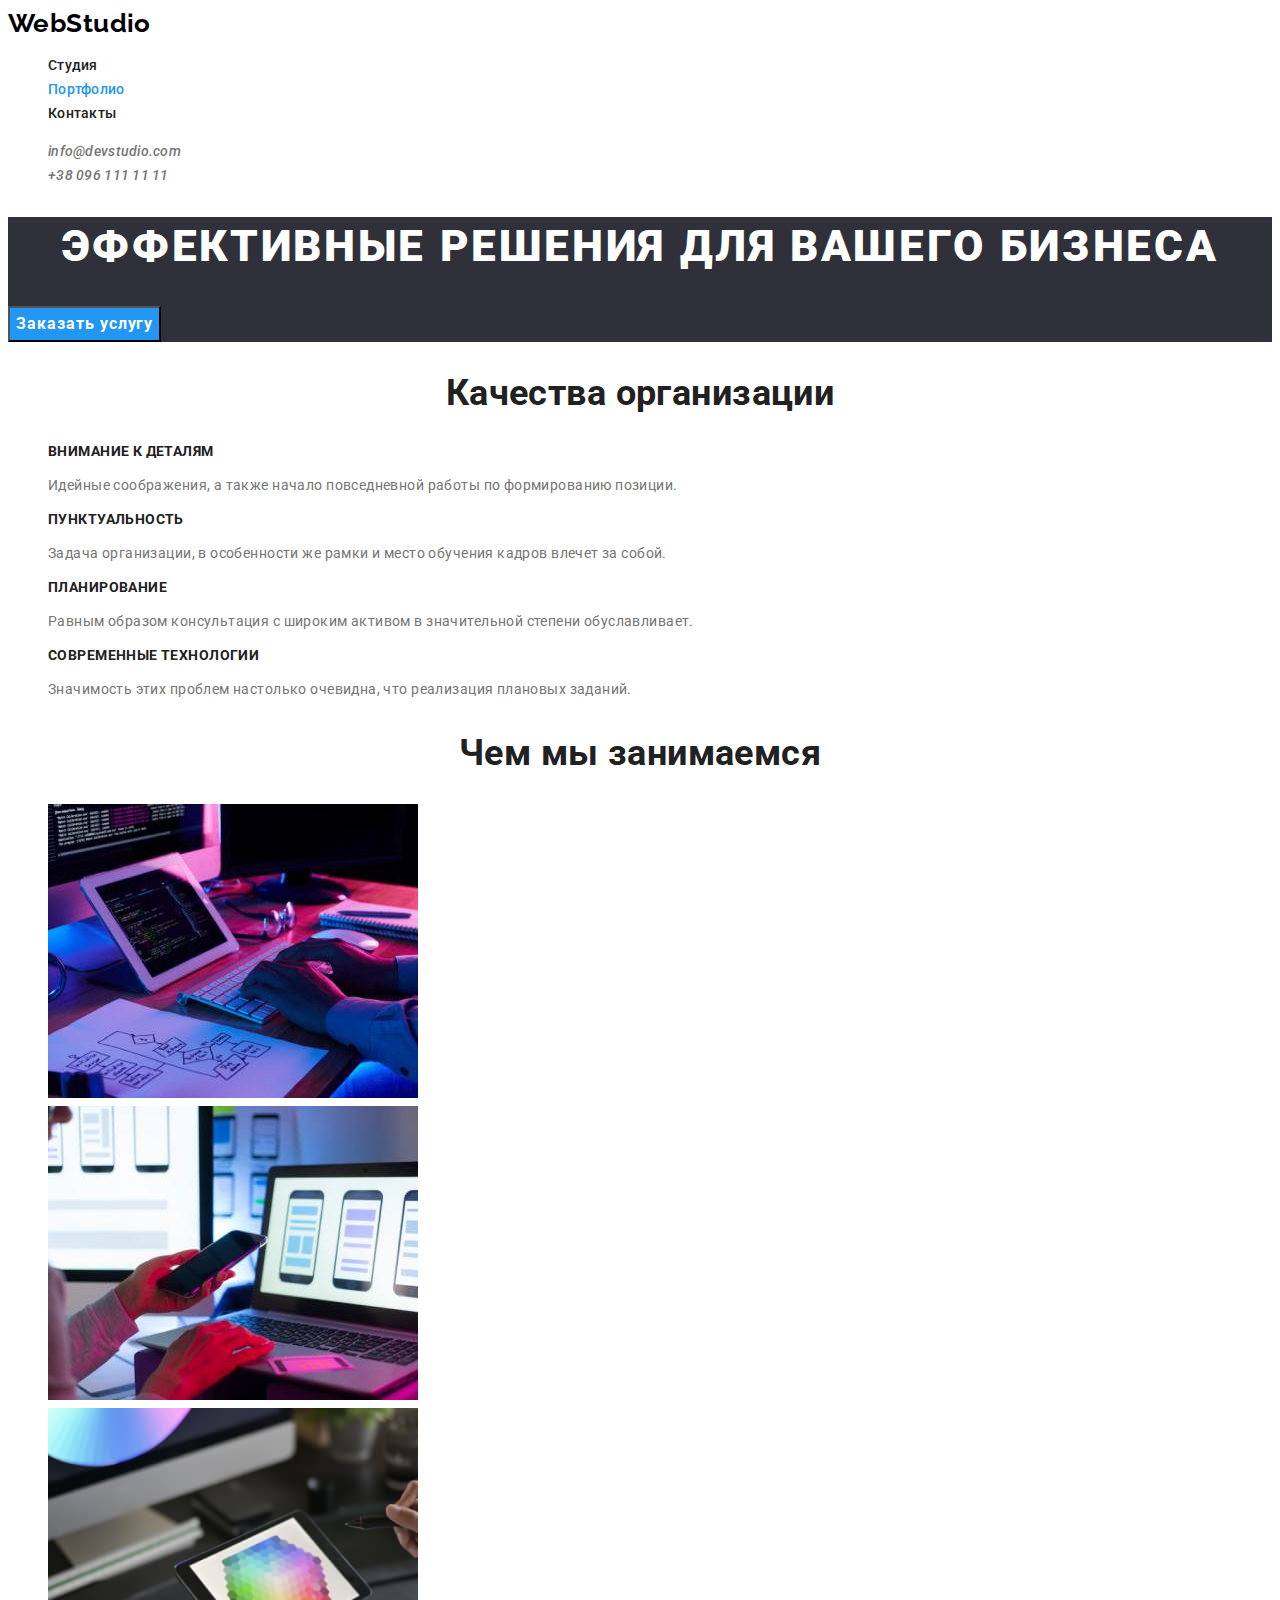
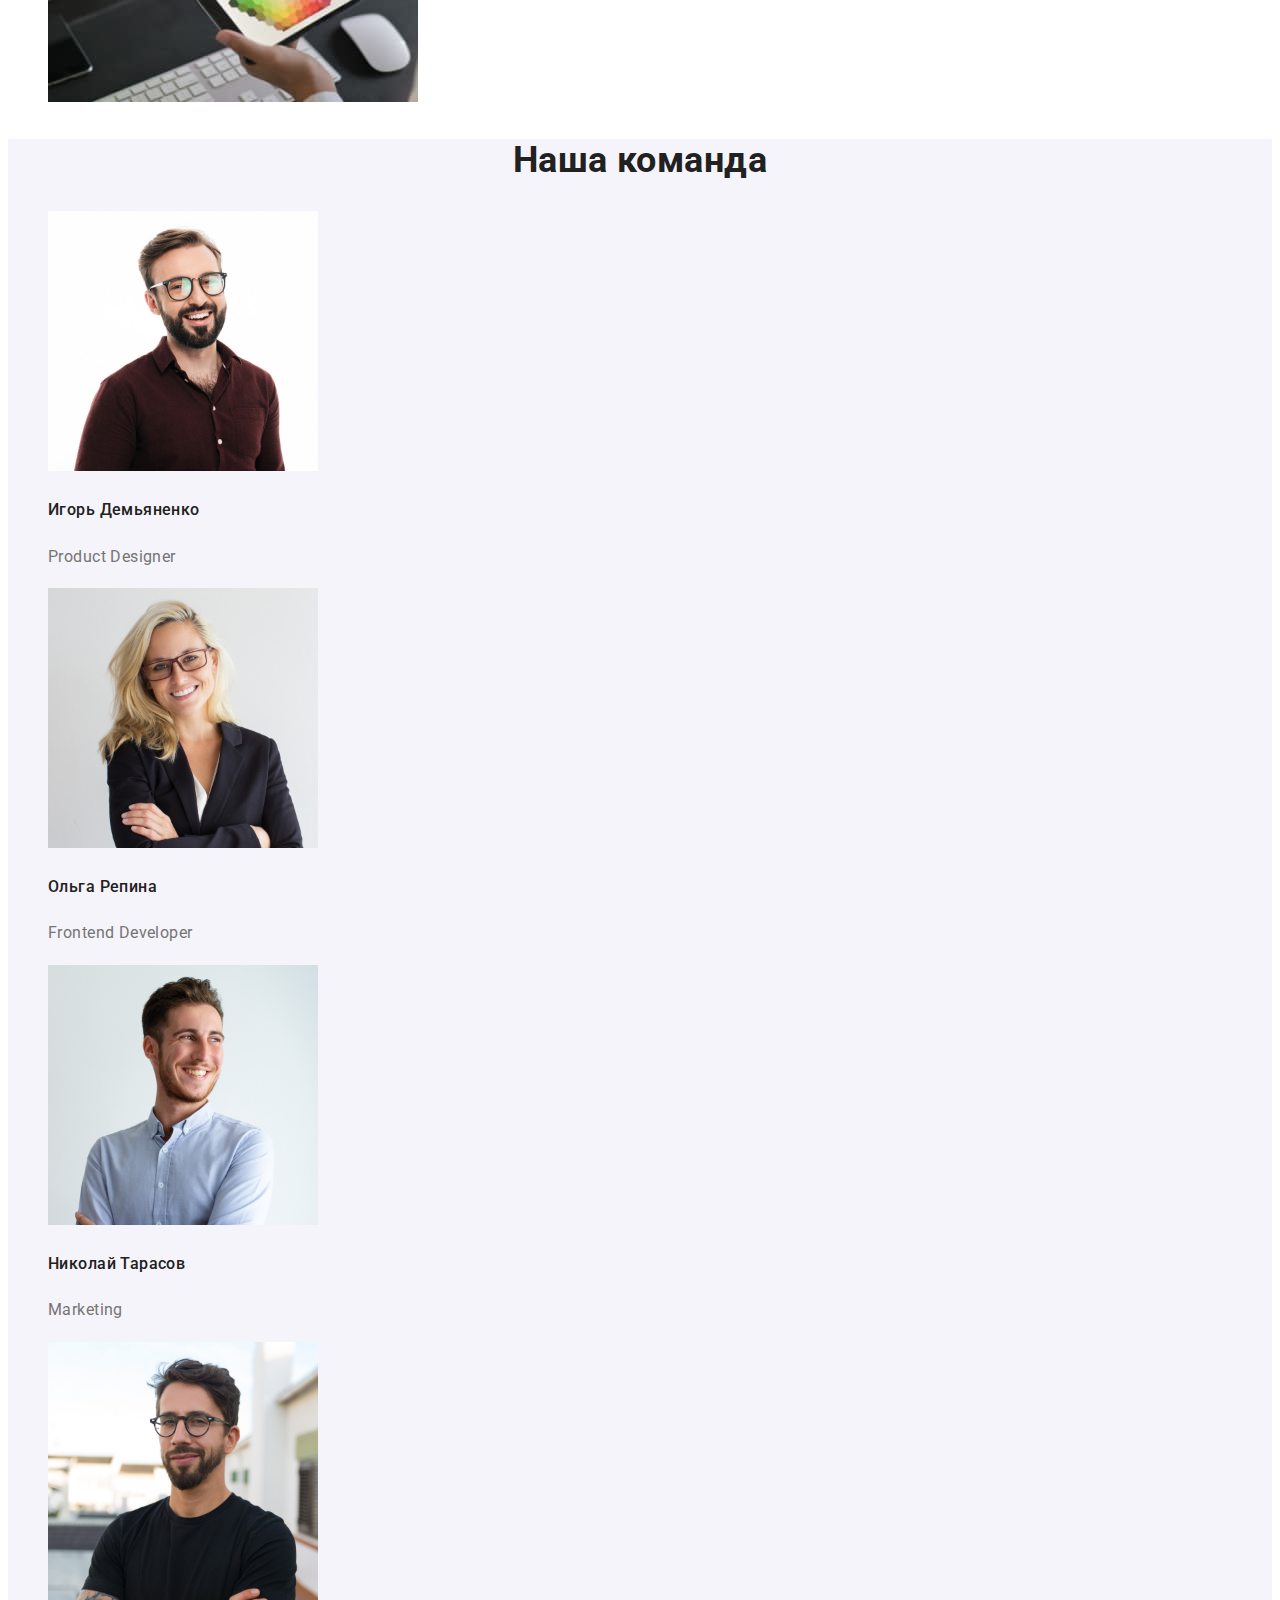
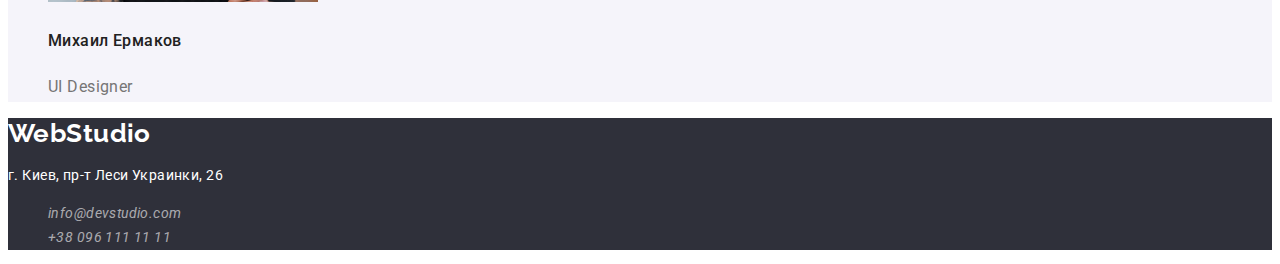
==== commit 6a417486: "fixes tag names" ====
--- a/index.html
+++ b/index.html
@@ -13,17 +13,17 @@
 </head>
 <body>
     <!-- Header -->
-    <header>
+    <header class="page-header">
         <nav>
             <a href="./index.html" class="logo">WebStudio</a>
-            
+    
             <ul class="navigation-list list">
-                <li><a href="./index.html" class="link current">Студия</a></li>
-                <li><a href="./portfolio.html" class="link">Портфолио</a></li>
+                <li><a href="./index.html" class="link">Студия</a></li>
+                <li><a href="./portfolio.html" class="link current">Портфолио</a></li>
                 <li><a href="" class="link">Контакты</a></li>
             </ul>
         </nav>
-        
+    
         <address>
             <ul class="contact-list list">
                 <li><a href="mailto:info@devstudio.com" class="link">info@devstudio.com</a></li>
@@ -105,12 +105,12 @@
     </main>
 
     <!-- Footer -->
-    <footer>
+    <footer class="page-footer">
         <a href="./index.html" class="logo alt-logo-color">WebStudio</a>
-
+    
         <address>
-            <p class="address">г. Киев, пр-т Леси Украинки, 26</p>
-
+            <p class="company-address">г. Киев, пр-т Леси Украинки, 26</p>
+    
             <ul class="contact-list list">
                 <li><a href="mailto:info@devstudio.com" class="link">info@devstudio.com</a></li>
                 <li><a href="tel:+380961111111" class="link">+38 096 111 11 11</a></li>
--- a/css/common.css
+++ b/css/common.css
@@ -30,6 +30,7 @@
 
 button {
     font-family: inherit;
+    cursor: pointer;
 }
 
 .link {
@@ -62,7 +63,7 @@
 
 /* Navigation and contact list */
 
-header .link {
+.page-header .link {
     color: var(--primary-text-color);
 
     letter-spacing: 0.02em;
@@ -86,18 +87,15 @@
 
 /* Footer */
 
-footer {
+.page-footer {
     background-color: var(--primary-background-color);
 }
 
-footer p {
-    color: var(--white-color);
-}
-
-footer .contact-list .link {
+.page-footer .contact-list .link {
     color: var(--alt-footer-text-color);
 }
 
-address {
+.company-address {
+    color: var(--white-color);
     font-style: normal;
 }